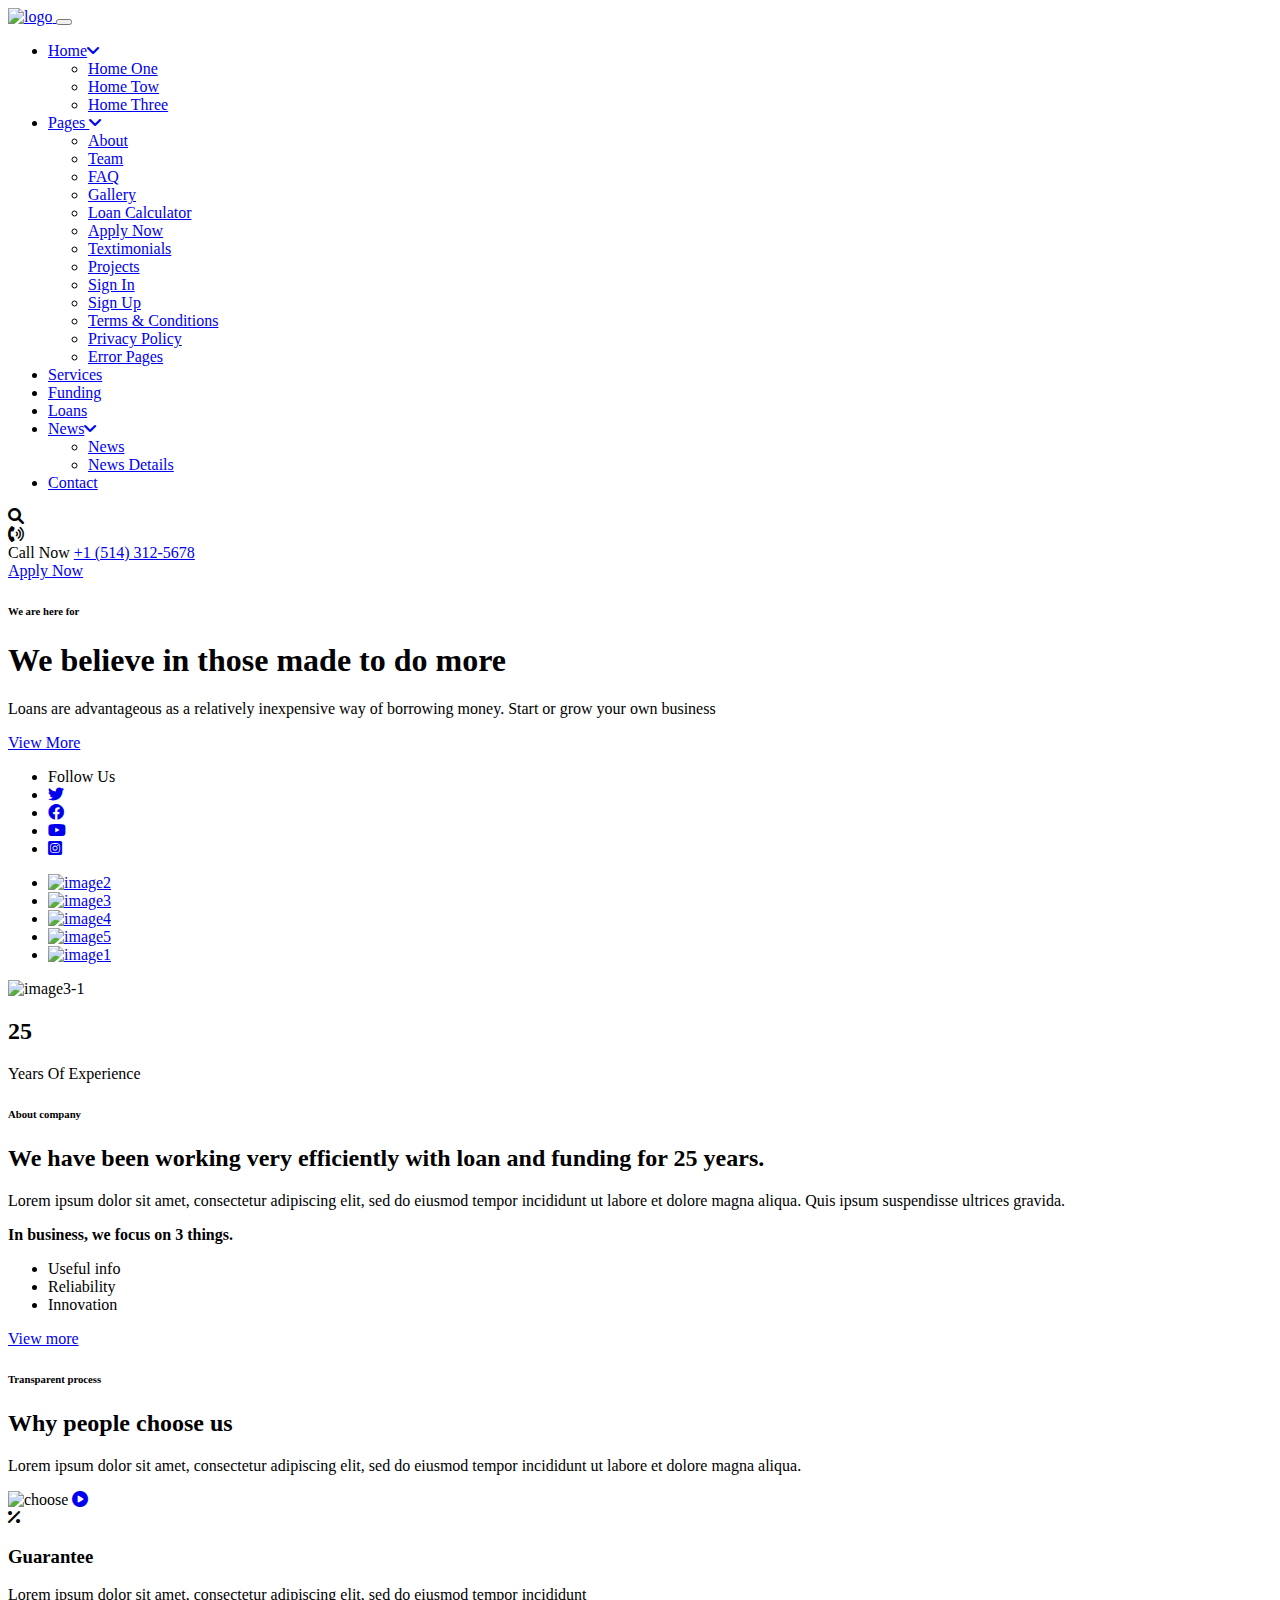
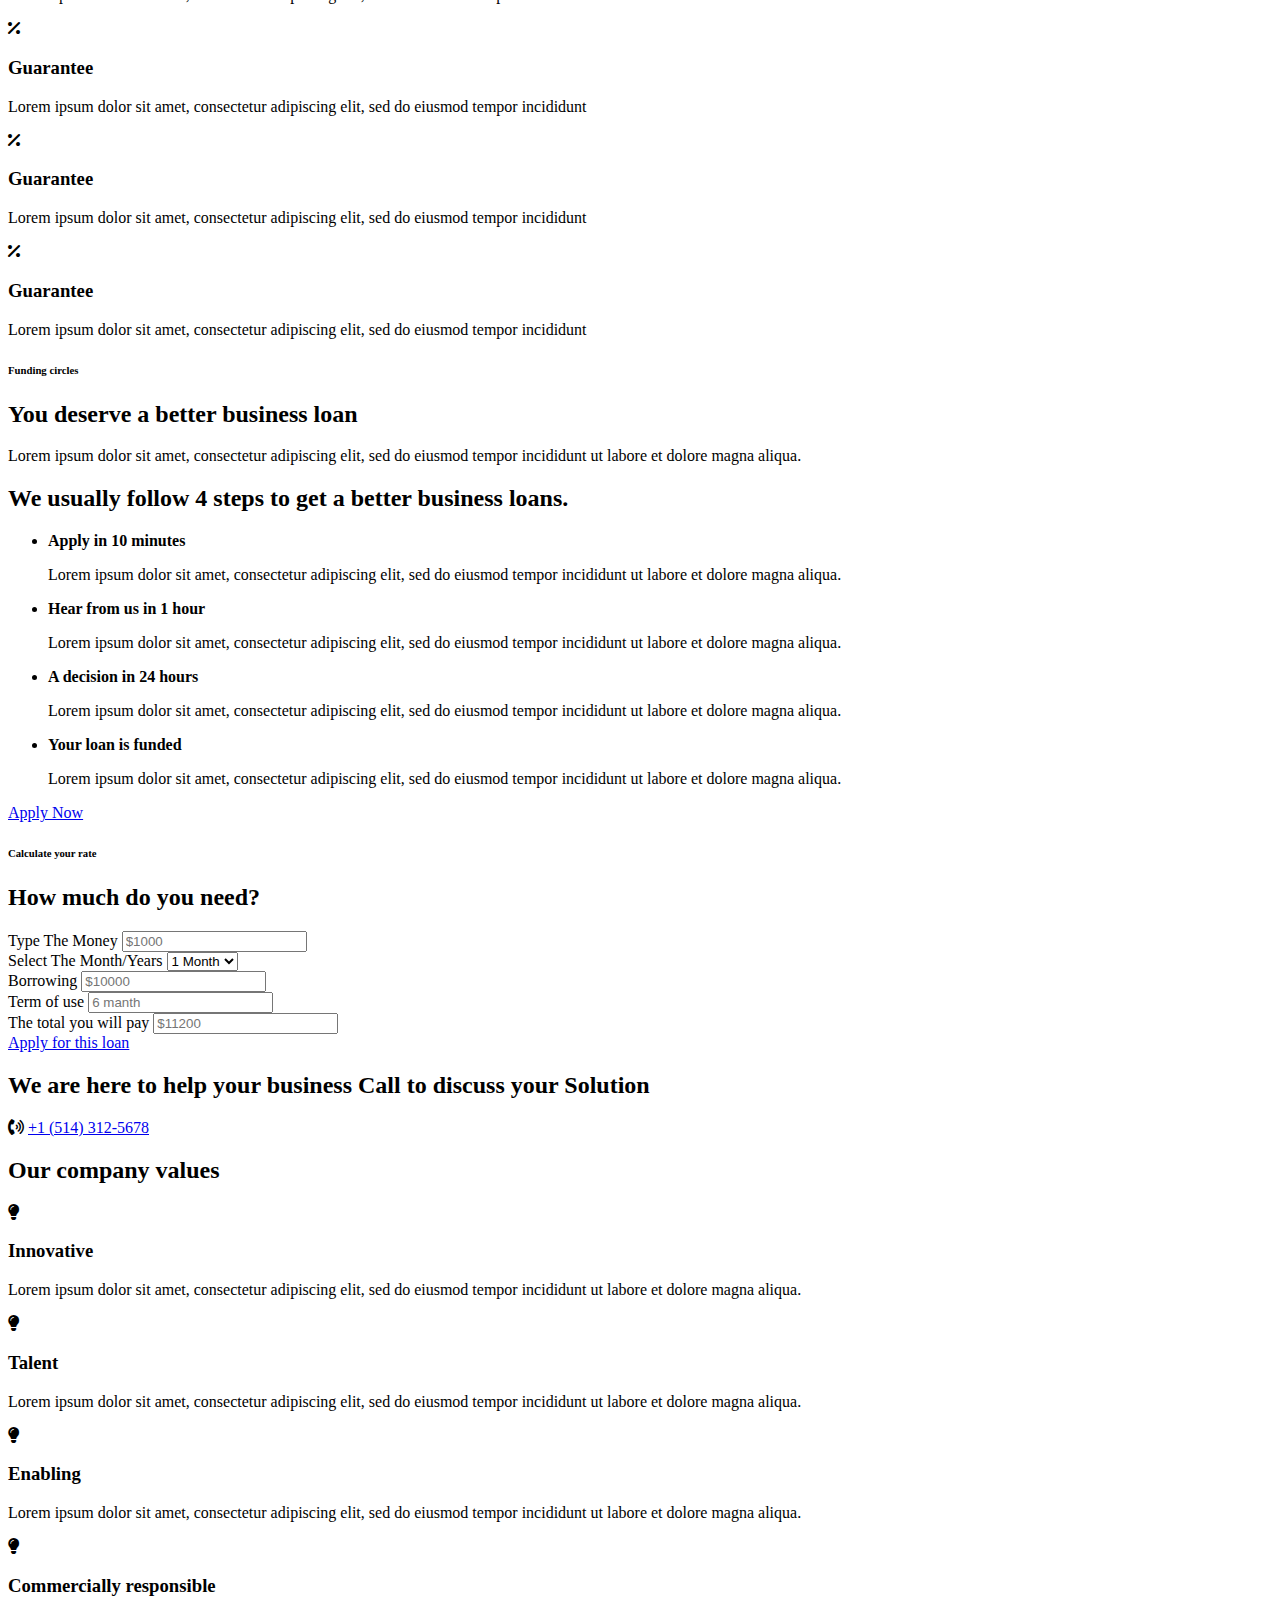
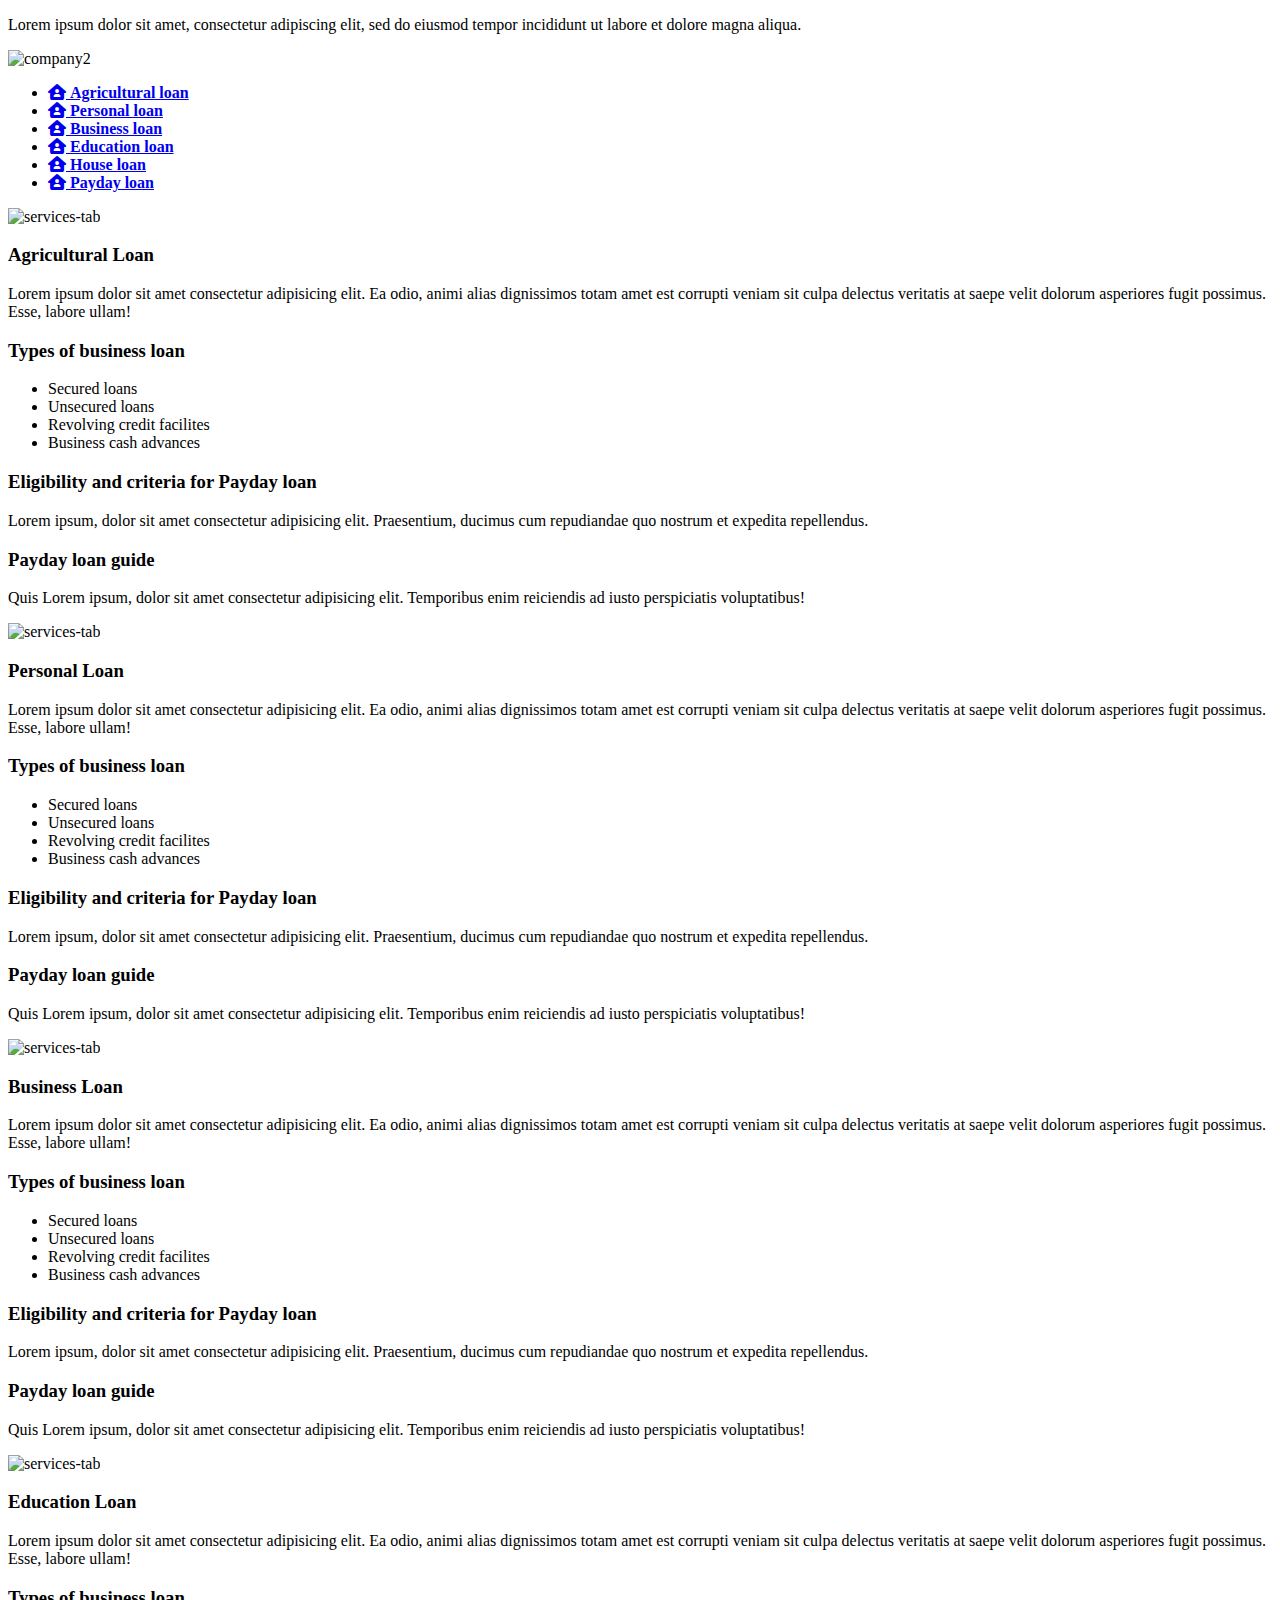
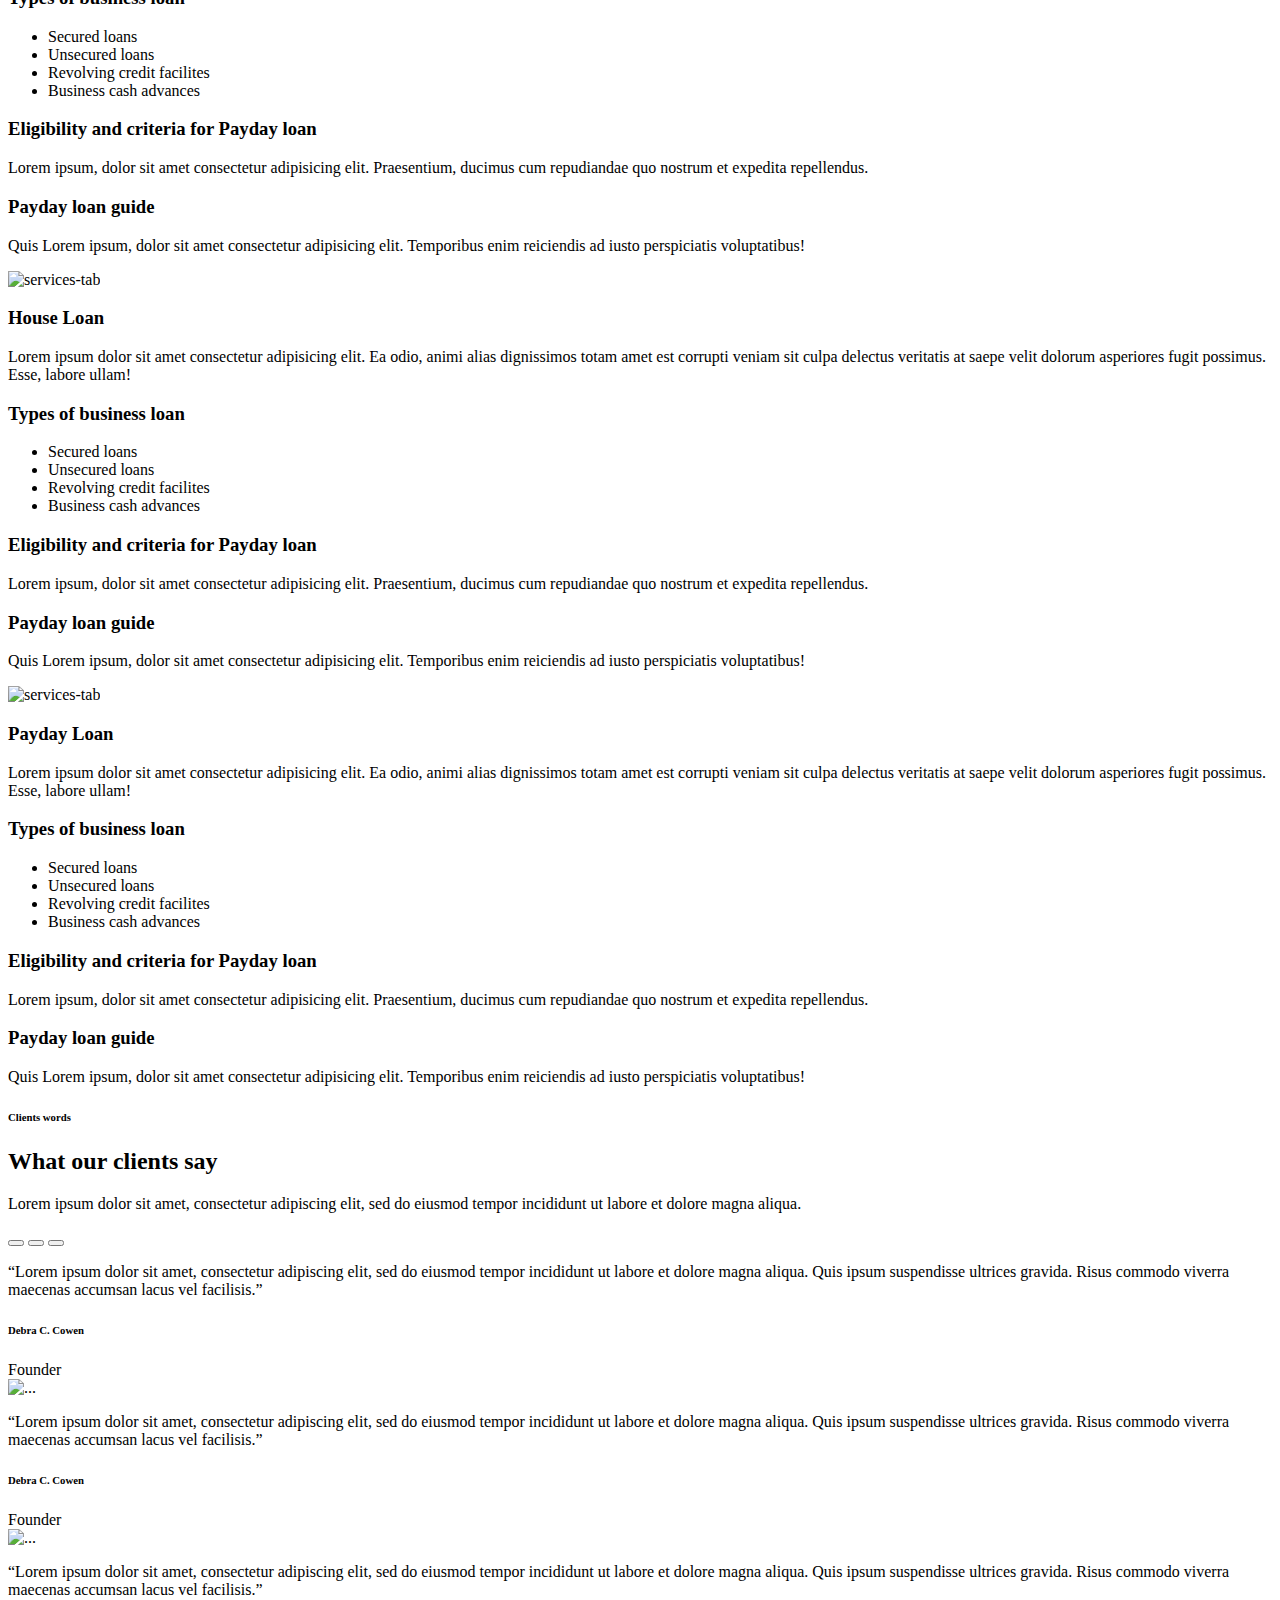
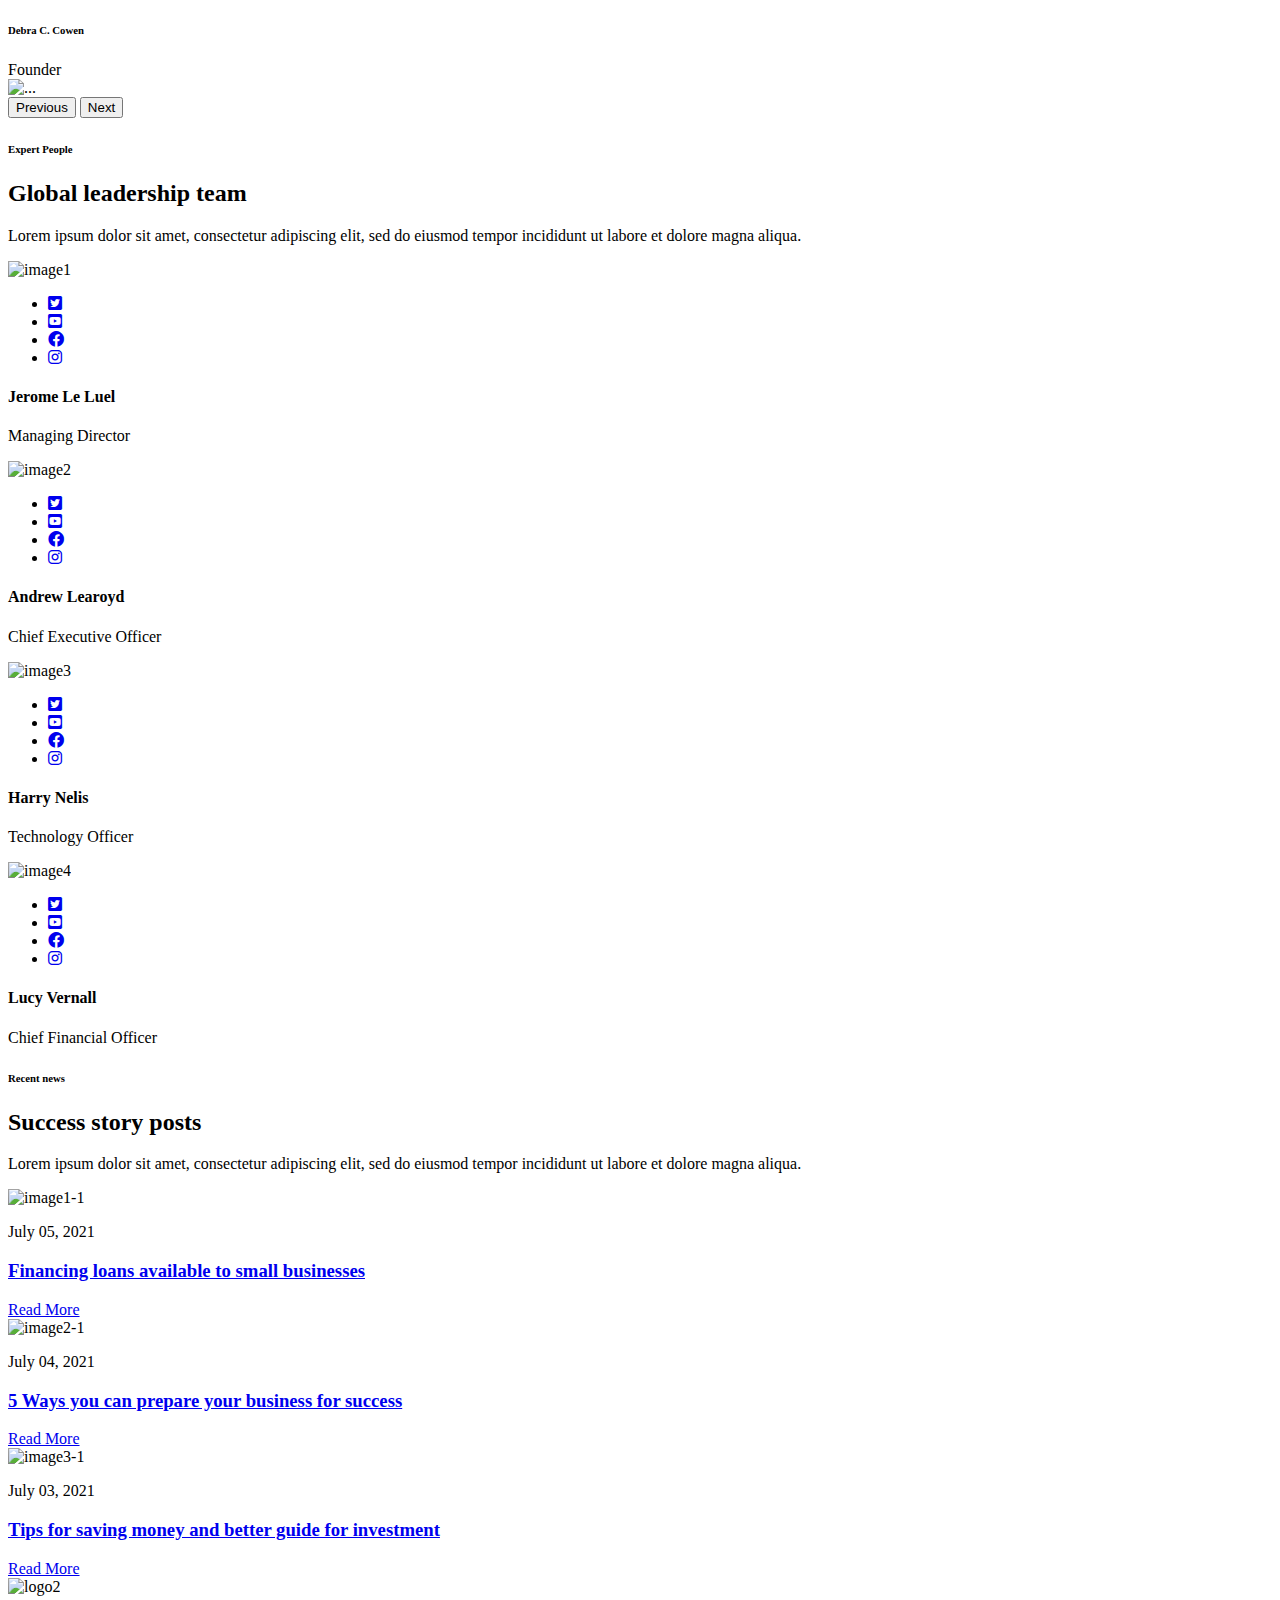
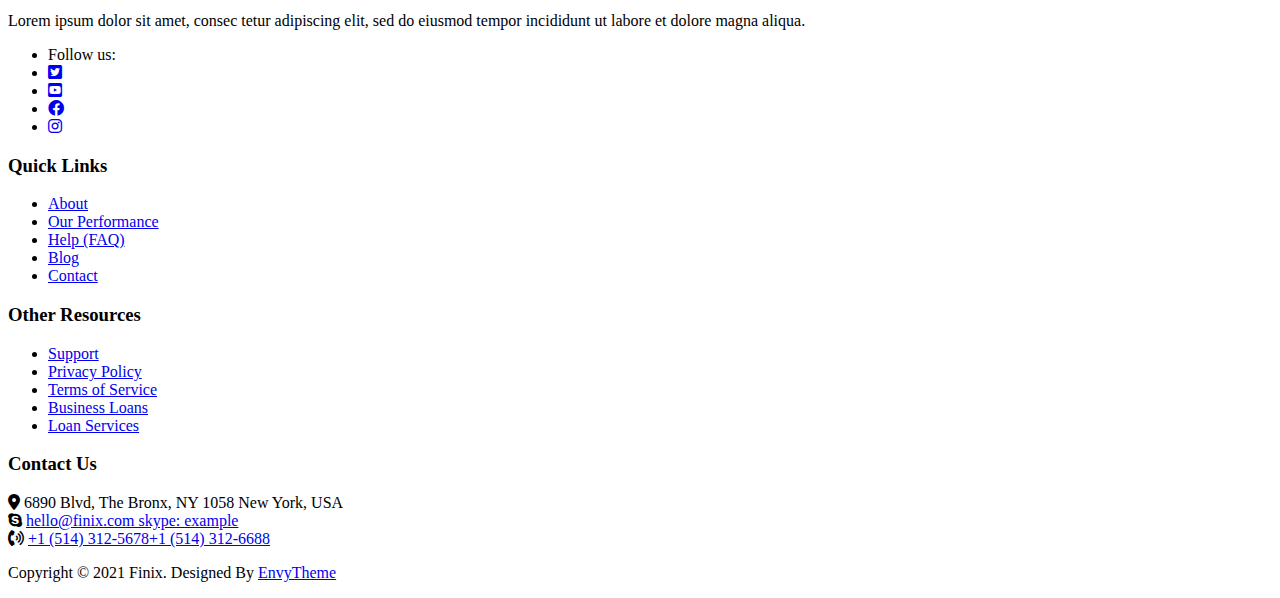
==== index.html @ 1c442e15 "Create index.html" ====
<!doctype html>
<html lang="en">
  <head>
    <!-- Required meta tags -->
    <meta charset="utf-8">
    <meta name="viewport" content="width=device-width, initial-scale=1">

    <!-- Font -->
    <link href="https://fonts.googleapis.com/css2?family=Roboto:ital,wght@0,300;0,400;0,500;0,700;0,900;1,100;1,300;1,400;1,500;1,700;1,900&family=Rubik:ital,wght@0,300;0,400;0,500;0,600;0,700;0,800;0,900;1,300;1,400;1,500;1,600;1,700;1,800;1,900&display=swap" rel="stylesheet">

    
    <link rel="stylesheet" href="https://cdnjs.cloudflare.com/ajax/libs/font-awesome/6.0.0/css/all.min.css">

    <!-- Bootstrap CSS -->
    <link href="https://cdn.jsdelivr.net/npm/bootstrap@5.0.2/dist/css/bootstrap.min.css" rel="stylesheet" integrity="sha384-EVSTQN3/azprG1Anm3QDgpJLIm9Nao0Yz1ztcQTwFspd3yD65VohhpuuCOmLASjC" crossorigin="anonymous">
    <link rel="stylesheet" href="style.css">

    <title>Finix</title>
  </head>
  <body>
    
    <nav class="navbar navbar-expand-lg navbar-light main-header py-3 header-section sticky-top">
        <div class="container-fluid">
  
          <a class="navbar-brand" href="#">
              <img src="https://i.ibb.co/5L7sMnY/logo.png" alt="logo" border="0">
          </a>
  
          <button class="navbar-toggler" type="button" data-toggle="collapse" data-target="#navbarSupportedContent" aria-controls="navbarSupportedContent" aria-expanded="false" aria-label="Toggle navigation">
            <span class="navbar-toggler-icon"></span>
          </button>
  
          <div class="collapse navbar-collapse" id="navbarSupportedContent">
  
              
                 <div class="primary-menu ml-auto">
                  <ul class="navbar-nav ">
                      <li><a class="acti" href="#">Home<span><i class="fa-solid fa-angle-down"></i></span</a>
                          <ul>
                              <li><a href="#">Home One</a></li>
                              <li><a class="acti" href="#">Home Tow</a></li>
                              <li><a href="#">Home Three</a></li>
                          </ul>
                      </li>
                      <li><a href="#">Pages <span><i class="fa-solid fa-angle-down"></i></span></a>
                           <ul>
                               <li><a href="#">About</a></li>
                               <li><a href="#">Team</a></li>
                               <li><a href="#">FAQ</a></li>
                               <li><a href="#">Gallery</a></li>
                               <li><a href="#">Loan Calculator</a></li>
                               <li><a href="#">Apply Now</a></li>
                               <li><a href="#">Textimonials</a></li>
                               <li><a href="#">Projects</a></li>
                               <li><a href="#">Sign In</a></li>
                               <li><a href="#">Sign Up</a></li>
                               <li><a href="#">Terms & Conditions</a></li>
                               <li><a href="#">Privacy Policy</a></li>
                               <li><a href="#">Error Pages</a></li>
                           </ul>
                      </li>
                      <li><a href="#">Services</a></li>
                      <li><a href="#">Funding</a></li>
                      <li><a href="#">Loans</a></li>
                      <li><a href="#">News<span><i class="fa-solid fa-angle-down"></i></span></a>
                              <ul>
                                  <li><a href="#">News</a></li>
                                  <li><a href="#">News Details</a></li>
                              </ul>
                      </li>
                      <li><a href="#">Contact</a></li>
                  </ul>
                 </div>
  
                  <div class="header-details d-flex align-items-center">
                      <div class="header-search">
                          <span><i class="fa-solid fa-magnifying-glass"></i></span>
                      </div>
                      <div class="header-call clearfix">
                          <div class="header-call-icon float-left mr-3 h-100">
                              <span><i class="fa-solid fa-phone-volume"></i></span>
                          </div>
                      </div>
                      <div class="header-call-details mr-4">
                          <span class="d-block">Call Now</span>
                          <a class="d-block" href="tel+15143125678">+1 (514) 312-5678</a>
                      </div>
                      <div class="header-button">
                          <a class="btn btn-primary" href="#">Apply Now</a>
                      </div>
                  </div>
  
              </div>
          </div>
      </nav>

       <!-- Banner section -->
    <div class="banner-section main-header ">
        <div class="container-fluid">
            <div class="row">
                <div class="col-lg-12">
                   <div class="banner-content">
                    <h6>We are here for</h6>
                    <h1>We believe in those made to do more</h1>
                    <p class="lead">Loans are advantageous as a relatively inexpensive way of borrowing money. Start or grow your own business</p>
                    <a class="btn btn-primary" href="#">View More</a>
                   </div>
                </div>
                
                <div class="banner-social">
                    <ul>
                        <li><span>Follow Us</span></li>
                        <li><a href="#"><i class="fa-brands fa-twitter"></i></a></li>
                        <li><a href="#"><i class="fa-brands fa-facebook"></i></a></li>
                        <li><a href="#"><i class="fa-brands fa-youtube"></i></a></li>
                        <li><a href="#"><i class="fa-brands fa-instagram-square"></i></a></li>
                    </ul>
                </div>
            </div>
        </div>
    </div>

    <!-- Logo section -->

    <div class="logo-section py-5">
        <div class="container">
            <div class="row">
                <div class="col-lg">
                    <div class="logo-details">
                        <ul class="d-flex justify-content-between">
                            <li><a href="#">
                                <img src="https://i.ibb.co/pwfvfC9/image2.png" alt="image2">
                            </a></li>
                            <li><a href="#">
                                <img src="https://i.ibb.co/4jCKSfV/image3.png" alt="image3">
                            </a></li>
                            <li><a href="#">
                                <img src="https://i.ibb.co/5KvG6yW/image4.png" alt="image4">
                            </a></li>
                            <li><a href="#">
                                <img src="https://i.ibb.co/VNkNZ5h/image5.png" alt="image5">
                            </a></li>
                            <li><a href="#">
                                <img src="https://i.ibb.co/VqRB9s5/image1.png" alt="image1">
                            </a></li>
                        </ul>
                    </div>
                </div>
            </div>
        </div>
    </div>

     <!-- About section -->
     <div class="about-section py-5">
        <div class="container">
            <div class="row">
                <div class="col-lg-6">
                    <div class="about-image">
                        <img src="https://i.ibb.co/HCy6DR5/image3-1.png" alt="image3-1">
                        <div class="about-image-text">
                            <div class="about-text-part">
                                <h2>25</h2>
                            <p>Years Of Experience</p>
                            </div>
                        </div>
                    </div>
                </div>
                <div class="col-lg-6">
                    <div class="about-text">
                        <div class="finix-text">
                            <h6>About company</h6>
                            <h2>We have been working very efficiently with loan and funding for 25 years.</h2>
                            <p>Lorem ipsum dolor sit amet, consectetur adipiscing elit, sed do eiusmod tempor incididunt ut labore et dolore magna aliqua. Quis ipsum suspendisse ultrices gravida.</p>
                            <strong>In business, we focus on 3 things.</strong>
                            <ul>
                                <li>Useful info</li>
                                <li>Reliability</li>
                                <li>Innovation</li>
                            </ul>
                            <a class="btn btn-primary" href="#">View more</a>
                        </div>
                    </div>
                </div>
            </div>
        </div>
    </div>

     <!-- People section -->
     <div class="people-section graybg py-5">
        <div class="container">
            <div class="row">
                <div class="col-lg-6">
                    <div class="finix-text">
                        <h6>Transparent process</h6>
                        <h2>Why people choose us</h2>
                        <p>Lorem ipsum dolor sit amet, consectetur adipiscing elit, sed do eiusmod tempor incididunt ut labore et dolore magna aliqua.</p>
                        <img src="https://i.ibb.co/TTXB15x/choose.png" alt="choose">
                        <a class="animation-btn" href="#"><i class="fa-solid fa-circle-play"></i></a>
                    </div>
            </div>
            <div class="col-lg-6">
                <div class="row">

                    <div class="col-lg-6">
                        <div class="items-quality text-center mt-5">
                            <div class="icon">
                                <i class="fa-solid fa-percent"></i>
                            </div>
                            <h3 class="py-4">Guarantee</h3>
                            <p>Lorem ipsum dolor sit amet, consectetur adipiscing elit, sed do eiusmod tempor incididunt</p>
                        </div>
                    </div>  <div class="col-lg-6">
                        <div class="items-quality text-center">
                            <div class="icon">
                                <i class="fa-solid fa-percent"></i>
                            </div>
                            <h3 class="py-4">Guarantee</h3>
                            <p>Lorem ipsum dolor sit amet, consectetur adipiscing elit, sed do eiusmod tempor incididunt</p>
                        </div>
                    </div>  <div class="col-lg-6">
                        <div class="items-quality text-center ">
                            <div class="icon">
                                <i class="fa-solid fa-percent"></i>
                            </div>
                            <h3 class="py-4">Guarantee</h3>
                            <p>Lorem ipsum dolor sit amet, consectetur adipiscing elit, sed do eiusmod tempor incididunt</p>
                        </div>
                    </div>  <div class="col-lg-6">
                        <div class="items-quality text-center mttop">
                            <div class="icon">
                                <i class="fa-solid fa-percent"></i>
                            </div>
                            <h3 class="py-4">Guarantee</h3>
                            <p>Lorem ipsum dolor sit amet, consectetur adipiscing elit, sed do eiusmod tempor incididunt</p>
                        </div>
                    </div>
                </div>
            </div>
        </div>
    </div>

      <!-- Business loan -->

      <div class="loan-section py-5">
        <div class="container">
            <div class="row">
                <div class="col-lg">
                    <div class="loan-section-text py-5">
                        <div class="finix-text text-center">
                            <h6>Funding circles</h6>
                            <h2>You deserve a better business loan</h2>
                            <p>Lorem ipsum dolor sit amet, consectetur adipiscing elit, sed do eiusmod tempor incididunt ut labore et dolore magna aliqua.</p>
                        </div>
                    </div>
                    <div class="row">
                        <div class="col-lg-6">
                            <div class="loan-text-left">
                                <h2 class="py-4">We usually follow 4 steps to get a better business loans.</h2>
                                <div class="times-divition">
                                    <ul>
                                        <li data-number="1">
                                            <strong>Apply in 10 minutes</strong>
                                            <p>Lorem ipsum dolor sit amet, consectetur adipiscing elit, sed do eiusmod tempor incididunt ut labore et dolore magna aliqua.</p>
                                        </li>
                                        <li data-number="2">
                                            <strong>Hear from us in 1 hour</strong>
                                            <p>Lorem ipsum dolor sit amet, consectetur adipiscing elit, sed do eiusmod tempor incididunt ut labore et dolore magna aliqua.</p>
                                        </li>
                                        <li data-number="3">
                                            <strong>A decision in 24 hours</strong>
                                            <p>Lorem ipsum dolor sit amet, consectetur adipiscing elit, sed do eiusmod tempor incididunt ut labore et dolore magna aliqua.</p>
                                        </li>
                                        <li data-number="4">
                                            <strong>Your loan is funded</strong>
                                            <p>Lorem ipsum dolor sit amet, consectetur adipiscing elit, sed do eiusmod tempor incididunt ut labore et dolore magna aliqua.</p>
                                        </li>
                                    </ul>
                                </div>  
                                <a class="btn btn-primary mt-4" href="#">Apply Now</a>
                            </div>
                        </div>
                        <div class="col-lg-6">
                            <div class="calculate-right ">
                                <div class="finix-text text-center mb-3">
                                    <h6>Calculate your rate</h6>
                                    <h2>How much do you need?</h2>
                                </div>
                                <div class="calculate-form">
                                    <form action="#">
                                        <div class="form-group mb-4">
                                          <label for="safayet"> Type The Money </label>
                                          <input type="text"
                                            class="form-control"  id="safayet" aria-describedby="helpId" placeholder="$1000">
                                        </div>
                                        <div class="form-group mb-4">
                                            <label for="rovel">  Select The Month/Years  </label>
                                            <select id="rovel" class="form-select" aria-label="Default select example">
                                                <option selected>1 Month</option>
                                                <option value="1">1 Month</option>
                                                <option value="2">2 Month</option>
                                                <option value="3">3 Month</option>
                                                <option value="4">4 Month</option>
                                                <option value="5">5 Month</option>
                                                <option value="6">6 Month</option>
                                                <option value="7">1 Years</option>
                                                <option value="8">2 Years</option>
                                                <option value="9">3 Years</option>
                                              </select>
                                          </div>

                                         
                                        
                                        <div class="form-group mb-4">
                                            <label for="rakib"> Borrowing </label>
                                            <input type="text"
                                              class="form-control" name="" id="rakib" aria-describedby="helpId" placeholder="$10000">
                                          </div>
                                          <div class="form-group mb-4">
                                            <label for="riton">  Term of use  </label>
                                            <input type="text"
                                              class="form-control" name="" id="riton" aria-describedby="helpId" placeholder="6 manth">
                                          </div>
                                          <div class="form-group">
                                            <label for="nirov">  The total you will pay  </label>
                                            <input type="text"
                                              class="form-control" name="" id="nirov" aria-describedby="helpId" placeholder="$11200">
                                          </div>
                                         <a class="btn btn-primary w-100 mt-4" href="#">Apply for this loan</a>
                                    </form>
                                </div>
                            </div>
                        </div>
                    </div>
                </div>
            </div>
        </div>
    </div>

    <div class="call-section py-5">
        <div class="container">
            <div class="call-background">
                <div class="row">
                    <div class="col-lg-7">
                        <div class="call-left">
                            <h2>We are here to help your business Call to discuss your Solution</h2>
                        </div>
                    </div>
                    <div class="col-lg-5">
                        <div class="call-right d-flex">
                            <span><i class="fa-solid fa-phone-volume"></i></span>
                            <a href="tel:15143125678">+1 (514) 312-5678</a>
                        </div>
                    </div>
                </div>
            </div>
        </div>
    </div>

    <div class="company-section py-5">
        <div class="container">
            <div class="row">
                <div class="col-lg-6">
                    <div class="company-text">
                        <h2 class="mb-5">Our company values</h2>

                        <div class="company-items d-flex">
                            <div class="icon">
                              <i class="fa-solid fa-lightbulb"></i>
                            </div>
                            <div class="items-text">
                                <h3>Innovative</h3>
                                <p>Lorem ipsum dolor sit amet, consectetur adipiscing elit, sed do eiusmod tempor incididunt ut labore et dolore magna aliqua.</p>
                            </div>
                        </div>
                        <div class="company-items d-flex">
                          <div class="icon">
                            <i class="fa-solid fa-lightbulb"></i>
                          </div>
                          <div class="items-text">
                              <h3>Talent</h3>
                              <p>Lorem ipsum dolor sit amet, consectetur adipiscing elit, sed do eiusmod tempor incididunt ut labore et dolore magna aliqua.</p>
                          </div>
                      </div>
                      <div class="company-items d-flex">
                          <div class="icon">
                            <i class="fa-solid fa-lightbulb"></i>
                          </div>
                          <div class="items-text">
                              <h3>Enabling</h3>
                              <p>Lorem ipsum dolor sit amet, consectetur adipiscing elit, sed do eiusmod tempor incididunt ut labore et dolore magna aliqua.</p>
                          </div>
                      </div>
                      <div class="company-items d-flex">
                          <div class="icon">
                            <i class="fa-solid fa-lightbulb"></i>
                          </div>
                          <div class="items-text">
                              <h3>Commercially responsible</h3>
                              <p>Lorem ipsum dolor sit amet, consectetur adipiscing elit, sed do eiusmod tempor incididunt ut labore et dolore magna aliqua.</p>
                          </div>
                      </div>
                    </div>
                </div>
                <div class="col-lg-6">
                    <div class="worker-image">
                      <img src="https://i.ibb.co/Hxqptjk/company2.png" alt="company2">
                    </div>
                </div>
            </div>
        </div>
    </div>

    <div class="services-section py-5">
        <div class="container">
          
        <ul class="nav mb-3 text-center service-tab-items" id="pills-tab" role="tablist">
          <li class="nav-item">
            <a class="nav-link active" id="pills-home-tab" data-toggle="pill" href="#pills-agricultural" role="tab" aria-controls="pills-home" aria-selected="true">
  
              <span class="d-block"><i class="fa-solid fa-house-user"></i></span>
              <strong class="d-block">Agricultural loan</strong>
            
            </a>
          </li>
          <li class="nav-item">
            <a class="nav-link" id="pills-profile-tab" data-toggle="pill" href="#pills-personal" role="tab" aria-controls="pills-profile" aria-selected="false">
  
              <span class="d-block"><i class="fa-solid fa-house-user"></i></span>
              <strong class="d-block">Personal loan</strong>
            </a>
          </li>
          <li class="nav-item">
            <a class="nav-link" id="pills-contact-tab" data-toggle="pill" href="#pills-business" role="tab" aria-controls="pills-contact" aria-selected="false">
  
              <span class="d-block"><i class="fa-solid fa-house-user"></i></span>
              <strong class="d-block">Business loan</strong>
            </a>
          </li>
          <li class="nav-item">
            <a class="nav-link" id="pills-contact-tab" data-toggle="pill" href="#pills-education" role="tab" aria-controls="pills-contact" aria-selected="false">
  
              <span class="d-block"><i class="fa-solid fa-house-user"></i></span>
              <strong class="d-block">Education loan</strong>
            </a>
          </li>
          <li class="nav-item">
            <a class="nav-link" id="pills-contact-tab" data-toggle="pill" href="#pills-house" role="tab" aria-controls="pills-contact" aria-selected="false">
  
              <span class="d-block"><i class="fa-solid fa-house-user"></i></span>
              <strong class="d-block">House loan</strong>
            </a>
          </li>
          <li class="nav-item">
            <a class="nav-link" id="pills-contact-tab" data-toggle="pill" href="#pills-payday" role="tab" aria-controls="pills-contact" aria-selected="false">
  
              <span class="d-block"><i class="fa-solid fa-house-user"></i></span>
              <strong class="d-block">Payday loan</strong>
            </a>
          </li>
        </ul>
  
        <div class="tab-content" id="pills-tabContent">
          <div class="tab-pane fade show active" id="pills-agricultural" role="tabpanel" aria-labelledby="pills-home-tab">
            <div class="container">
              <div class="row">
                <div class="col-lg-6 ">
                  <img src="https://i.ibb.co/nms22HR/services-tab.png" alt="services-tab">
                </div>
                <div class="col-lg-6">
                 <div class="service-text-right pl-4">
                  <h3>Agricultural Loan</h3>
                  <p>Lorem ipsum dolor sit amet consectetur adipisicing elit. Ea odio, animi alias dignissimos totam amet est corrupti veniam sit culpa delectus veritatis at saepe velit dolorum asperiores fugit possimus. Esse, labore ullam!</p>
                  <h3>Types of business loan</h3>
                  <ul>
                    <li>Secured loans</li>
                    <li>Unsecured loans</li>
                    <li>Revolving credit facilites</li>
                    <li>Business cash advances</li>
                  </ul>
                   <h3>Eligibility and criteria for Payday loan</h3>
                   <p>Lorem ipsum, dolor sit amet consectetur adipisicing elit. Praesentium, ducimus cum repudiandae quo nostrum et expedita repellendus.</p>
                   <h3>Payday loan guide</h3>
                   <p>Quis Lorem ipsum, dolor sit amet consectetur adipisicing elit. Temporibus enim reiciendis ad iusto perspiciatis voluptatibus!</p>
                 </div>
                </div>
              </div>
            </div>
          </div>
  
          <div class="tab-pane fade" id="pills-personal" role="tabpanel" aria-labelledby="pills-profile-tab">
            <div class="container">
              <div class="row">
                <div class="col-lg-6">
                  <img src="https://i.ibb.co/nms22HR/services-tab.png" alt="services-tab">
                </div>
                <div class="col-lg-6">
                 <div class="service-text-right pl-4">
                  <h3>Personal Loan</h3>
                  <p>Lorem ipsum dolor sit amet consectetur adipisicing elit. Ea odio, animi alias dignissimos totam amet est corrupti veniam sit culpa delectus veritatis at saepe velit dolorum asperiores fugit possimus. Esse, labore ullam!</p>
                  <h3>Types of business loan</h3>
                  <ul>
                    <li>Secured loans</li>
                    <li>Unsecured loans</li>
                    <li>Revolving credit facilites</li>
                    <li>Business cash advances</li>
                  </ul>
                   <h3>Eligibility and criteria for Payday loan</h3>
                   <p>Lorem ipsum, dolor sit amet consectetur adipisicing elit. Praesentium, ducimus cum repudiandae quo nostrum et expedita repellendus.</p>
                   <h3>Payday loan guide</h3>
                   <p>Quis Lorem ipsum, dolor sit amet consectetur adipisicing elit. Temporibus enim reiciendis ad iusto perspiciatis voluptatibus!</p>
                 </div>
                </div>
              </div>
            </div>
          </div>
  
          <div class="tab-pane fade" id="pills-business" role="tabpanel" aria-labelledby="pills-contact-tab">
           <div class="container">
            <div class="row">
              <div class="col-lg-6">
                <img src="https://i.ibb.co/nms22HR/services-tab.png" alt="services-tab">
              </div>
              <div class="col-lg-6">
               <div class="service-text-right pl-4">
                <h3>Business Loan</h3>
                <p>Lorem ipsum dolor sit amet consectetur adipisicing elit. Ea odio, animi alias dignissimos totam amet est corrupti veniam sit culpa delectus veritatis at saepe velit dolorum asperiores fugit possimus. Esse, labore ullam!</p>
                <h3>Types of business loan</h3>
                <ul>
                  <li>Secured loans</li>
                  <li>Unsecured loans</li>
                  <li>Revolving credit facilites</li>
                  <li>Business cash advances</li>
                </ul>
                 <h3>Eligibility and criteria for Payday loan</h3>
                 <p>Lorem ipsum, dolor sit amet consectetur adipisicing elit. Praesentium, ducimus cum repudiandae quo nostrum et expedita repellendus.</p>
                 <h3>Payday loan guide</h3>
                 <p>Quis Lorem ipsum, dolor sit amet consectetur adipisicing elit. Temporibus enim reiciendis ad iusto perspiciatis voluptatibus!</p>
               </div>
              </div>
            </div>
           </div>
          </div>
  
          <div class="tab-pane fade" id="pills-education" role="tabpanel" aria-labelledby="pills-contact-tab">
           <div class="container">
            <div class="row">
              <div class="col-lg-6">
                <img src="https://i.ibb.co/nms22HR/services-tab.png" alt="services-tab">
              </div>
              <div class="col-lg-6">
               <div class="service-text-right pl-4">
                <h3>Education Loan</h3>
                <p>Lorem ipsum dolor sit amet consectetur adipisicing elit. Ea odio, animi alias dignissimos totam amet est corrupti veniam sit culpa delectus veritatis at saepe velit dolorum asperiores fugit possimus. Esse, labore ullam!</p>
                <h3>Types of business loan</h3>
                <ul>
                  <li>Secured loans</li>
                  <li>Unsecured loans</li>
                  <li>Revolving credit facilites</li>
                  <li>Business cash advances</li>
                </ul>
                 <h3>Eligibility and criteria for Payday loan</h3>
                 <p>Lorem ipsum, dolor sit amet consectetur adipisicing elit. Praesentium, ducimus cum repudiandae quo nostrum et expedita repellendus.</p>
                 <h3>Payday loan guide</h3>
                 <p>Quis Lorem ipsum, dolor sit amet consectetur adipisicing elit. Temporibus enim reiciendis ad iusto perspiciatis voluptatibus!</p>
               </div>
              </div>
            </div>
           </div>
          </div>
  
          <div class="tab-pane fade" id="pills-house" role="tabpanel" aria-labelledby="pills-contact-tab">
            <div class="container">
              <div class="row">
                <div class="col-lg-6">
                  <img src="https://i.ibb.co/nms22HR/services-tab.png" alt="services-tab">
                </div>
                <div class="col-lg-6">
                 <div class="service-text-right pl-4">
                  <h3>House Loan</h3>
                  <p>Lorem ipsum dolor sit amet consectetur adipisicing elit. Ea odio, animi alias dignissimos totam amet est corrupti veniam sit culpa delectus veritatis at saepe velit dolorum asperiores fugit possimus. Esse, labore ullam!</p>
                  <h3>Types of business loan</h3>
                  <ul>
                    <li>Secured loans</li>
                    <li>Unsecured loans</li>
                    <li>Revolving credit facilites</li>
                    <li>Business cash advances</li>
                  </ul>
                   <h3>Eligibility and criteria for Payday loan</h3>
                   <p>Lorem ipsum, dolor sit amet consectetur adipisicing elit. Praesentium, ducimus cum repudiandae quo nostrum et expedita repellendus.</p>
                   <h3>Payday loan guide</h3>
                   <p>Quis Lorem ipsum, dolor sit amet consectetur adipisicing elit. Temporibus enim reiciendis ad iusto perspiciatis voluptatibus!</p>
                 </div>
                </div>
              </div>
            </div>
          </div>
  
          <div class="tab-pane fade" id="pills-payday" role="tabpanel" aria-labelledby="pills-contact-tab">
            <div class="container">
              <div class="row">
                <div class="col-lg-6">
                  <img src="https://i.ibb.co/nms22HR/services-tab.png" alt="services-tab">
                </div>
                <div class="col-lg-6">
                 <div class="service-text-right pl-4">
                  <h3>Payday Loan</h3>
                  <p>Lorem ipsum dolor sit amet consectetur adipisicing elit. Ea odio, animi alias dignissimos totam amet est corrupti veniam sit culpa delectus veritatis at saepe velit dolorum asperiores fugit possimus. Esse, labore ullam!</p>
                  <h3>Types of business loan</h3>
                  <ul>
                    <li>Secured loans</li>
                    <li>Unsecured loans</li>
                    <li>Revolving credit facilites</li>
                    <li>Business cash advances</li>
                  </ul>
                   <h3>Eligibility and criteria for Payday loan</h3>
                   <p>Lorem ipsum, dolor sit amet consectetur adipisicing elit. Praesentium, ducimus cum repudiandae quo nostrum et expedita repellendus.</p>
                   <h3>Payday loan guide</h3>
                   <p>Quis Lorem ipsum, dolor sit amet consectetur adipisicing elit. Temporibus enim reiciendis ad iusto perspiciatis voluptatibus!</p>
                 </div>
                </div>
              </div>
            </div>
          </div>
        </div>
        </div>
       </div>

         <!-- claient section -->

         <div class="caursoul-section py-5">
            <div class="container">
              <div class="row">
                <div class="col-lg-3"></div>
                <div class="col-lg-6">
                  <div class="caursoul-text">
                   <div class="finix-text text-center">
                     <h6>Clients words</h6>
                     <h2>What our clients say</h2>
                     <p>Lorem ipsum dolor sit amet, consectetur adipiscing elit, sed do eiusmod tempor incididunt ut labore et dolore magna aliqua. </p>
                 </div>
                  </div>
                </div>
                <div class="col-lg-3"></div>
              </div>
              <div id="carouselExampleIndicators" class="carousel slide" data-bs-ride="carousel">
               <div class="carousel-indicators">
                 <button type="button" data-bs-target="#carouselExampleIndicators" data-bs-slide-to="0" class="active" aria-current="true" aria-label="Slide 1"></button>
                 <button type="button" data-bs-target="#carouselExampleIndicators" data-bs-slide-to="1" aria-label="Slide 2"></button>
                 <button type="button" data-bs-target="#carouselExampleIndicators" data-bs-slide-to="2" aria-label="Slide 3"></button>
               </div>
               <div class="carousel-inner">
                 <div class="carousel-item active">
     
                   <div class="row">
                     <div class="col-lg-7 claient">
                       <div class="claient-content">
                         <p>“Lorem ipsum dolor sit amet, consectetur adipiscing elit, sed do eiusmod tempor incididunt ut labore et dolore magna aliqua. Quis ipsum suspendisse ultrices gravida. Risus commodo viverra maecenas accumsan lacus vel facilisis.”</p>
                         <h6>Debra C. Cowen</h6>
                         <span>Founder</span>
                       </div>
                     </div>
                     <div class="col-lg-5">
                       <div class="claient-image">
                         <img src="https://i.ibb.co/Qbr7wH4/man.png" class="d-block w-80" alt="...">
                         <div class="claient-icon">
                           <span></span>
                         </div>
                       </div>
                     </div>
                   </div>
     
                 </div>
                 <div class="carousel-item">
                    <div class="row">
                     <div class="col-lg-7 claient">
                       <div class="claient-content">
                         <p>“Lorem ipsum dolor sit amet, consectetur adipiscing elit, sed do eiusmod tempor incididunt ut labore et dolore magna aliqua. Quis ipsum suspendisse ultrices gravida. Risus commodo viverra maecenas accumsan lacus vel facilisis.”</p>
                         <h6>Debra C. Cowen</h6>
                         <span>Founder</span>
                       </div>
                     </div>
                     <div class="col-lg-5">
                       <div class="claient-image">
                         <img src="https://i.ibb.co/Qbr7wH4/man.png" class="d-block w-100" alt="...">
                         <div class="claient-icon">
                           <span></span>
                         </div>
                       </div>
                     </div>
                   </div>
                 </div>
                 <div class="carousel-item">
                   <div class="row">
                     <div class="col-lg-7 claient">
                       <div class="claient-content">
                         <p>“Lorem ipsum dolor sit amet, consectetur adipiscing elit, sed do eiusmod tempor incididunt ut labore et dolore magna aliqua. Quis ipsum suspendisse ultrices gravida. Risus commodo viverra maecenas accumsan lacus vel facilisis.”</p>
                         <h6>Debra C. Cowen</h6>
                         <span>Founder</span>
                       </div>
                     </div>
                     <div class="col-lg-5">
                       <div class="claient-image">
                         <img src="https://i.ibb.co/Qbr7wH4/man.png" class="d-block w-100" alt="...">
                         <div class="claient-icon">
                           <span></span>
                         </div>
                       </div>
                     </div>
                   </div>
                 </div>
               </div>
               <button class="carousel-control-prev" type="button" data-bs-target="#carouselExampleIndicators" data-bs-slide="prev">
                 <span class="carousel-control-prev-icon" aria-hidden="true"></span>
                 <span class="visually-hidden">Previous</span>
               </button>
               <button class="carousel-control-next" type="button" data-bs-target="#carouselExampleIndicators" data-bs-slide="next">
                 <span class="carousel-control-next-icon" aria-hidden="true"></span>
                 <span class="visually-hidden">Next</span>
               </button>
             </div>
            </div>
          </div>


           <!-- team-section -->
           <div class="team-section py-5">
            <div class="container">
              <div class="row">
                <div class="col-lg-3"></div>
                <div class="col-lg-6">
                  <div class="team-text pb-5">
                   <div class="finix-text text-center">
                     <h6>Expert People</h6>
                     <h2>Global leadership team</h2>
                     <p>Lorem ipsum dolor sit amet, consectetur adipiscing elit, sed do eiusmod tempor incididunt ut labore et dolore magna aliqua.</p>
                 </div>
                  </div>
                </div>
                <div class="col-lg-3"></div>
              </div>
              <div class="row">
                <div class="col-lg-3">
                  <div class="team-member">
                    <div class="member-image">
                     <img src="https://i.ibb.co/KxgGqpB/image1.jpg" alt="image1">
                     <div class="social-icon">
                       <ul>
                         <li><a href="#"><i class="fa-brands fa-twitter-square"></i></a></li>
                         <li><a href="#"><i class="fa-brands fa-youtube-square"></i></a></li>
                         <li><a href="#"><i class="fa-brands fa-facebook"></i></a></li>
                         <li><a href="#"><i class="fa-brands fa-instagram"></i></a></li>
                       </ul>
                     </div>
                    </div>
                    <div class="member-content">
                      <h4>Jerome Le Luel</h4>
                      <p>Managing Director</p>
                    </div>
                  </div>
                </div>

                <div class="col-lg-3">
                 <div class="team-member">
                   <div class="member-image">
                     <img src="https://i.ibb.co/Sx8Nmvf/image2.jpg" alt="image2">
                    <div class="social-icon">
                      <ul>
                        <li><a href="#"><i class="fa-brands fa-twitter-square"></i></a></li>
                        <li><a href="#"><i class="fa-brands fa-youtube-square"></i></a></li>
                        <li><a href="#"><i class="fa-brands fa-facebook"></i></a></li>
                        <li><a href="#"><i class="fa-brands fa-instagram"></i></a></li>
                      </ul>
                    </div>
                   </div>
                   <div class="member-content">
                     <h4>Andrew Learoyd</h4>
                     <p>Chief Executive Officer</p>
                   </div>
                 </div>
               </div>

               <div class="col-lg-3">
                 <div class="team-member">
                   <div class="member-image">
                     <img src="https://i.ibb.co/kQwjyd9/image3.jpg" alt="image3">
                    <div class="social-icon">
                      <ul>
                        <li><a href="#"><i class="fa-brands fa-twitter-square"></i></a></li>
                        <li><a href="#"><i class="fa-brands fa-youtube-square"></i></a></li>
                        <li><a href="#"><i class="fa-brands fa-facebook"></i></a></li>
                        <li><a href="#"><i class="fa-brands fa-instagram"></i></a></li>
                      </ul>
                    </div>
                   </div>
                   <div class="member-content">
                     <h4>Harry Nelis</h4>
                     <p>Technology Officer</p>
                   </div>
                 </div>
               </div>

               <div class="col-lg-3">
                 <div class="team-member">
                   <div class="member-image">
                     <img src="https://i.ibb.co/F3PSKDC/image4.jpg" alt="image4">
                    <div class="social-icon">
                      <ul>
                        <li><a href="#"><i class="fa-brands fa-twitter-square"></i></a></li>
                        <li><a href="#"><i class="fa-brands fa-youtube-square"></i></a></li>
                        <li><a href="#"><i class="fa-brands fa-facebook"></i></a></li>
                        <li><a href="#"><i class="fa-brands fa-instagram"></i></a></li>
                      </ul>
                    </div>
                   </div>
                   <div class="member-content">
                     <h4>Lucy Vernall</h4>
                     <p>Chief Financial Officer</p>
                   </div>
                 </div>
               </div>

              </div>
            </div>
          </div>

           <!-- Story section -->
           <div class="story-section py-5">
            <div class="container">
              <div class="row">
                <div class="col-lg-3"></div>
                <div class="col-lg-6">
                  <div class="story-text">
                   <div class="finix-text text-center">
                     <h6>Recent news</h6>
                     <h2>Success story posts</h2>
                     <p>Lorem ipsum dolor sit amet, consectetur adipiscing elit, sed do eiusmod tempor incididunt ut labore et dolore magna aliqua. </p>
                 </div>
                  </div>
                </div>
                <div class="col-lg-3"></div>
              </div>
              <div class="row">

                <div class="col-lg-4">
                  <div class="small-div">
                    <div class="small-image">
                     <img src="https://i.ibb.co/16s28pK/image1-1.jpg" alt="image1-1">
                     <p>July 05, 2021</p>
                     <h3><a href="#">Financing loans available to small businesses</a></h3>
                     <a href="#">Read More</a>
                    </div>
                  </div>
                </div>

                
                <div class="col-lg-4">
                 <div class="small-div">
                   <div class="small-image">
                     <img src="https://i.ibb.co/nRpX5VR/image2-1.jpg" alt="image2-1">
                    <p>July 04, 2021</p>
                    <h3><a href="#">5 Ways you can prepare your business for success</a></h3>
                    <a href="#">Read More</a>
                   </div>
                 </div>
               </div>

               
               <div class="col-lg-4">
                 <div class="small-div">
                   <div class="small-image">
                     <img src="https://i.ibb.co/GT8YRVP/image3-1.jpg" alt="image3-1">
                    <p>July 03, 2021</p>
                    <h3><a href="#">Tips for saving money and better guide for investment</a></h3>
                    <a href="#">Read More</a>
                   </div>
                 </div>
               </div>

              </div>
            </div>
          </div>

           <!-- Footer-section -->
           <div class="footer-section py-5">
            <div class="footer-top py-5">
              <div class="container">
                <div class="row">

                  <div class="col-lg-3">
                    <div class="footer-details">
                     <img src="https://i.ibb.co/kmvWGj2/logo2.png" alt="logo2">
                     <p>Lorem ipsum dolor sit amet, consec tetur adipiscing elit, sed do eiusmod tempor incididunt ut labore et dolore magna aliqua.</p>
                     <div class="social-icon-left">
                       <ul>
                         <li><span>Follow us:</span></li>
                         <li><a href="#"><i class="fa-brands fa-twitter-square"></i></a></li>
                         <li><a href="#"><i class="fa-brands fa-youtube-square"></i></a></li>
                         <li><a href="#"><i class="fa-brands fa-facebook"></i></a></li>
                         <li><a href="#"><i class="fa-brands fa-instagram"></i></a></li>
                       </ul>
                     </div>
                    </div>
                  </div>

                  <div class="col-lg-3">
                   <div class="footer-details">
                     <div class="footer-taitel">
                       <h3>Quick Links</h3>
                       <ul>
                         <li><a href="#">About</a></li>
                         <li><a href="#">Our Performance</a></li>
                         <li><a href="#">Help (FAQ)</a></li>
                         <li><a href="#">Blog</a></li>
                         <li><a href="#">Contact</a></li>
                       </ul>
                     </div>
                   </div>
                 </div>
                 
                 <div class="col-lg-3">
                   <div class="footer-details">
                     <div class="footer-taitel">
                       <h3>Other Resources</h3>
                       <ul>
                         <li><a href="#">Support</a></li>
                         <li><a href="#">Privacy Policy</a></li>
                         <li><a href="#">Terms of Service</a></li>
                         <li><a href="#">Business Loans</a></li>
                         <li><a href="#">Loan Services</a></li>
                       </ul>
                     </div>
                   </div>
                 </div>

                 <div class="col-lg-3">
                   <div class="footer-details">
                     <div class="footer-taitel">
                       <h3>Contact Us</h3>
                       <div class="footer-contact">

                         <div class="footer-contact-item d-flex">
                           <span><i class="fa-solid fa-location-dot"></i></span>
                           <span>6890 Blvd, The Bronx, NY 1058 New York, USA</span>
                         </div>
                         <div class="footer-contact-item d-flex">
                           <span><i class="fa-brands fa-skype"></i></i></span>
                           <a href="#">hello@finix.com skype: example</a>
                         </div>
                         <div class="footer-contact-item d-flex">
                           <span><i class="fa-solid fa-phone-volume"></i></i></span>
                           <a href="#">+1 (514) 312-5678+1 (514) 312-6688</a>
                         </div>
                       </div>
                     </div>
                   </div>
                 </div>

                </div>
              </div>
            </div>
            <div class="footer-bottom text-center pt-5">
             <div class="container">
               <div class="row">
                 <div class="col-lg-12">
                   <div class="footer-copyright">
                     <p>Copyright © 2021 Finix. Designed By <a href="#">EnvyTheme</a></p>
                   </div>
                 </div>
               </div>
             </div>
           </div>
          </div>

    
    


    <!-- Optional JavaScript; choose one of the two! -->

    <!-- Option 1: Bootstrap Bundle with Popper -->
    <script src="https://cdn.jsdelivr.net/npm/bootstrap@5.0.2/dist/js/bootstrap.bundle.min.js" integrity="sha384-MrcW6ZMFYlzcLA8Nl+NtUVF0sA7MsXsP1UyJoMp4YLEuNSfAP+JcXn/tWtIaxVXM" crossorigin="anonymous"></script>

    <!-- Option 2: Separate Popper and Bootstrap JS -->
    <!--
    <script src="https://cdn.jsdelivr.net/npm/@popperjs/core@2.9.2/dist/umd/popper.min.js" integrity="sha384-IQsoLXl5PILFhosVNubq5LC7Qb9DXgDA9i+tQ8Zj3iwWAwPtgFTxbJ8NT4GN1R8p" crossorigin="anonymous"></script>
    <script src="https://cdn.jsdelivr.net/npm/bootstrap@5.0.2/dist/js/bootstrap.min.js" integrity="sha384-cVKIPhGWiC2Al4u+LWgxfKTRIcfu0JTxR+EQDz/bgldoEyl4H0zUF0QKbrJ0EcQF" crossorigin="anonymous"></script>
    -->
  </body>
</html>
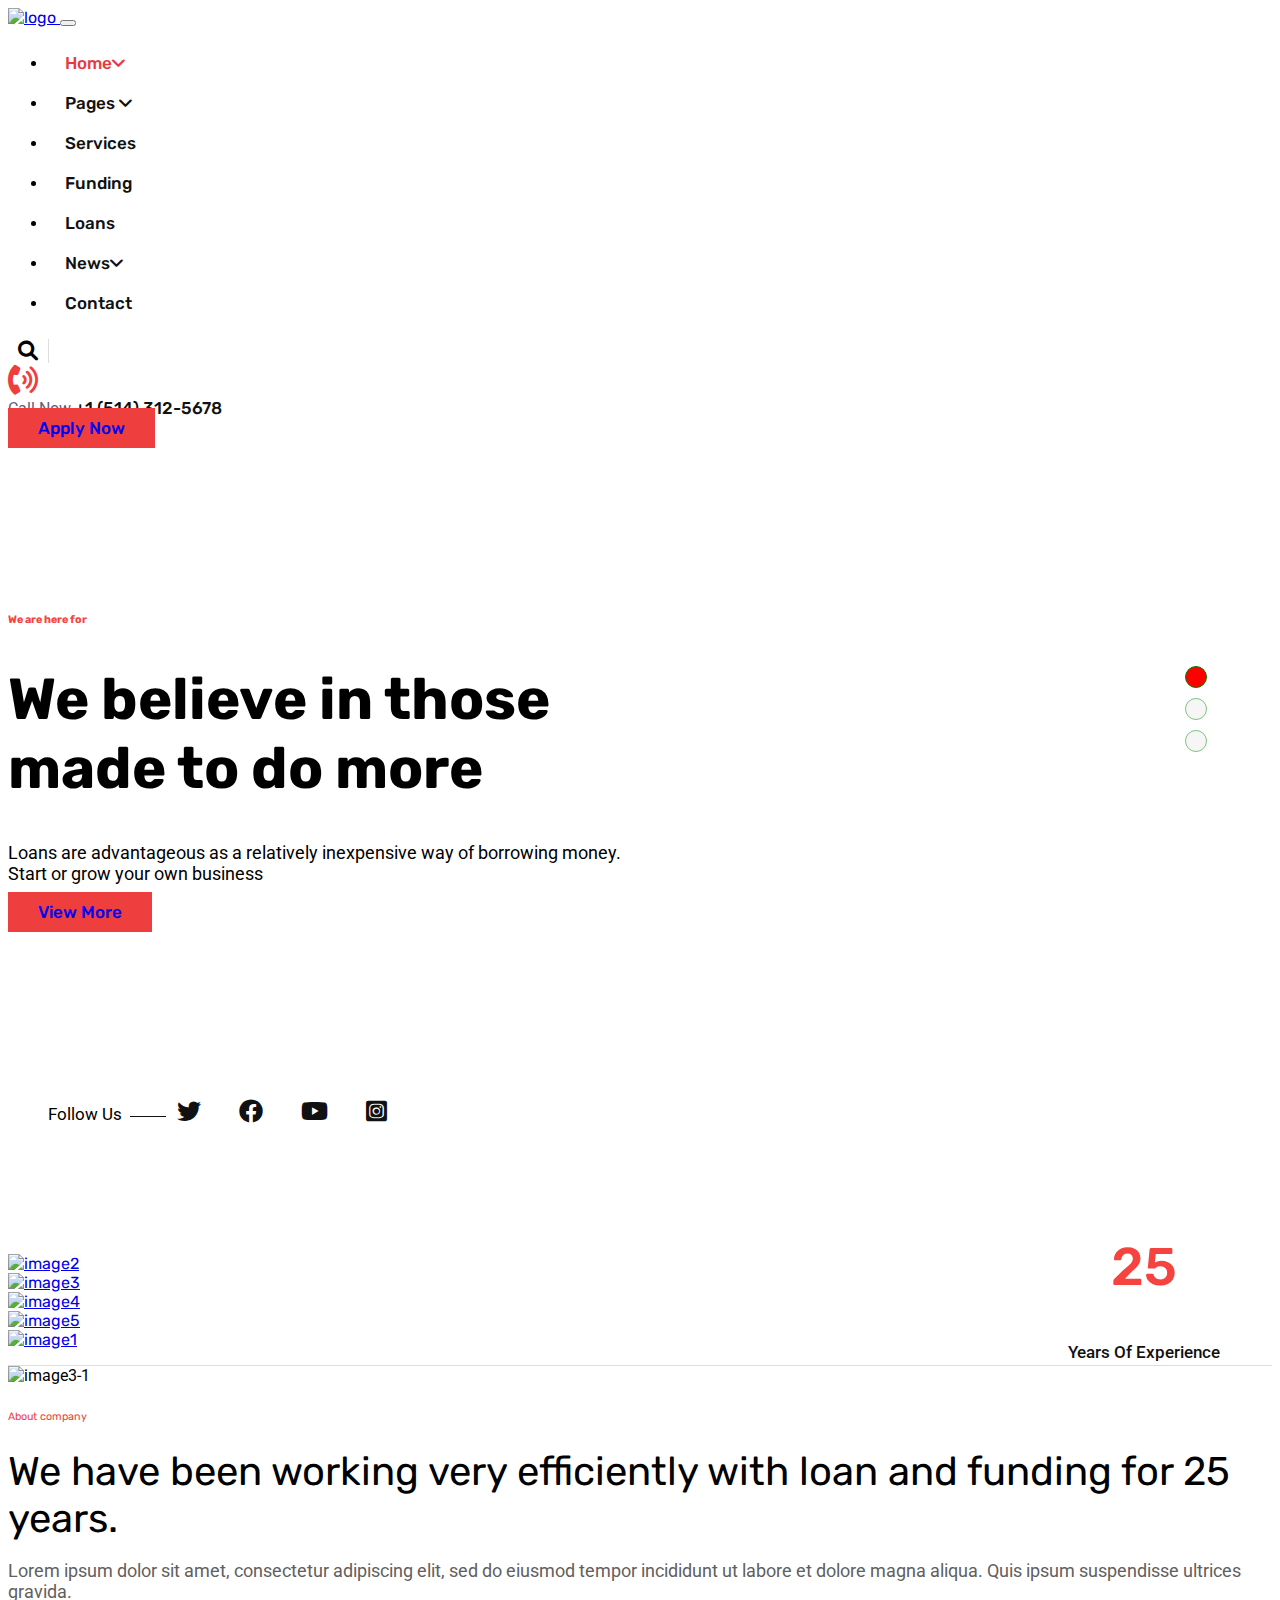
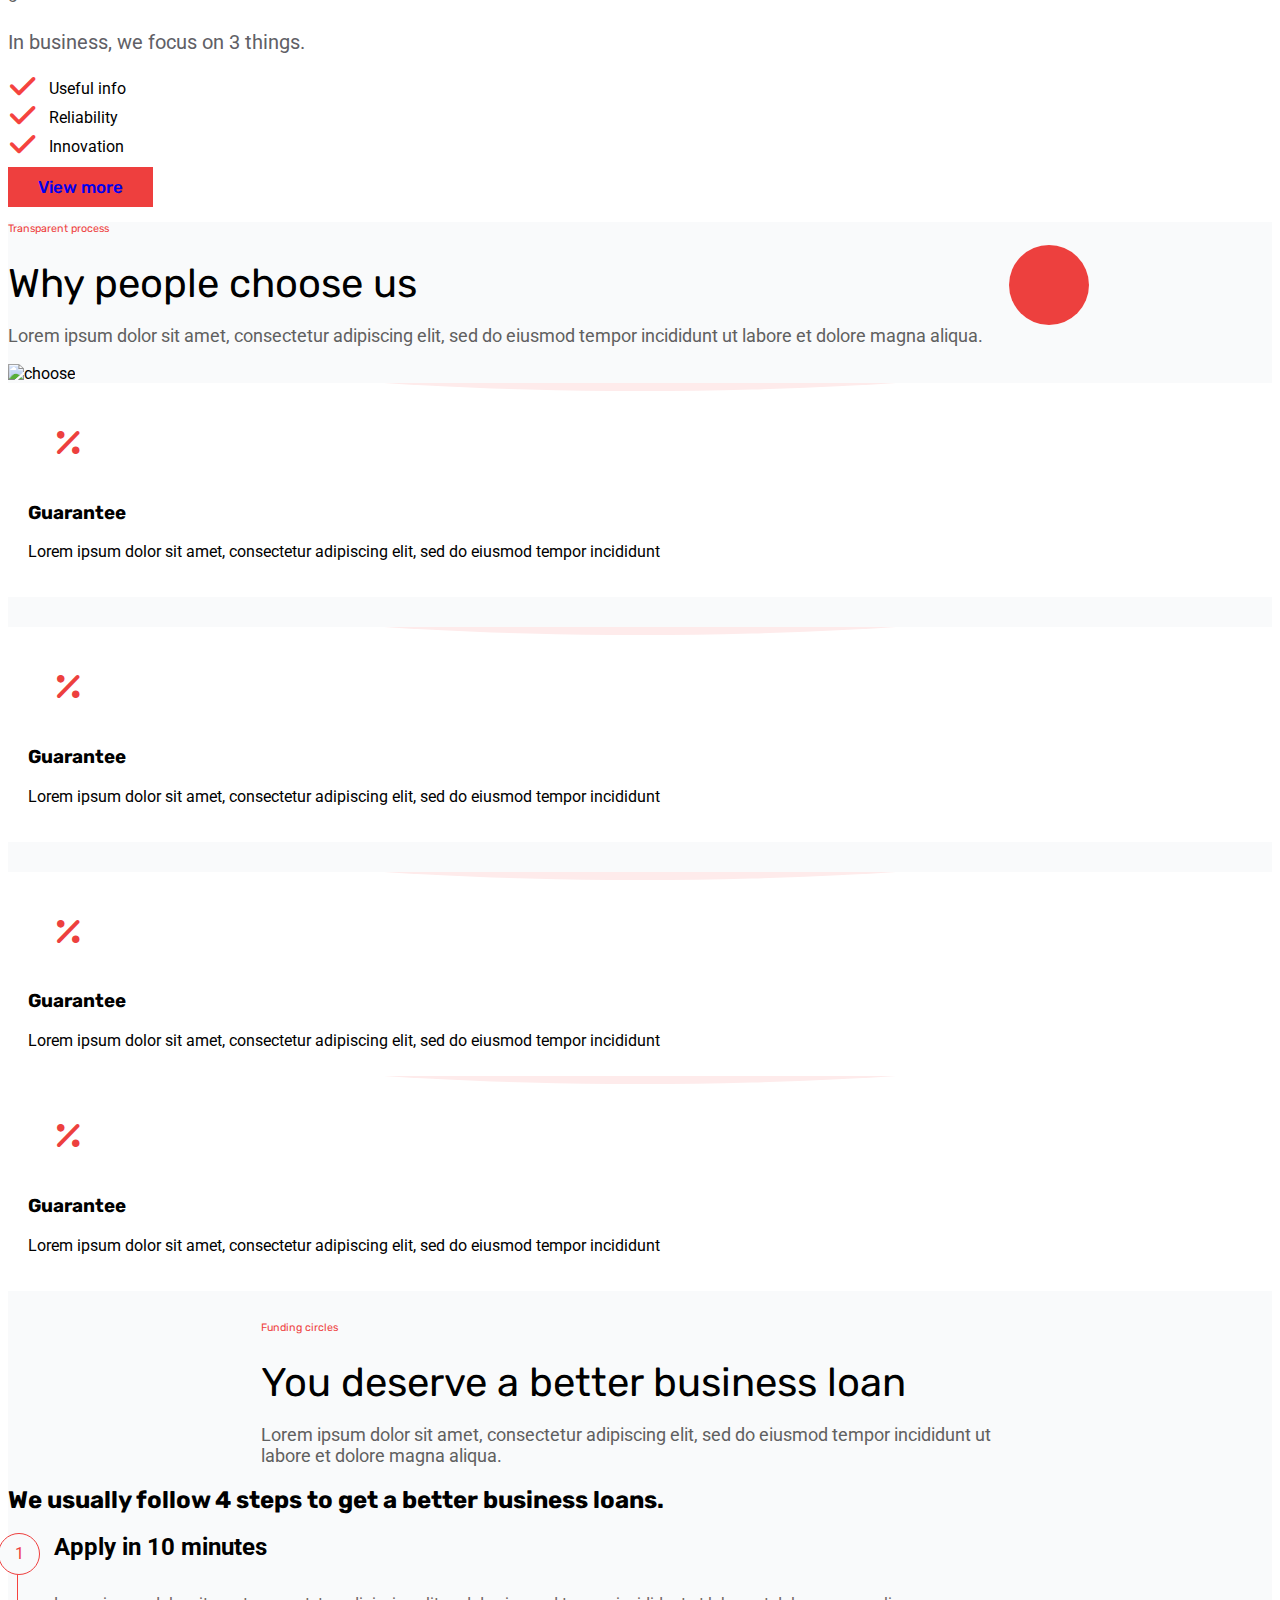
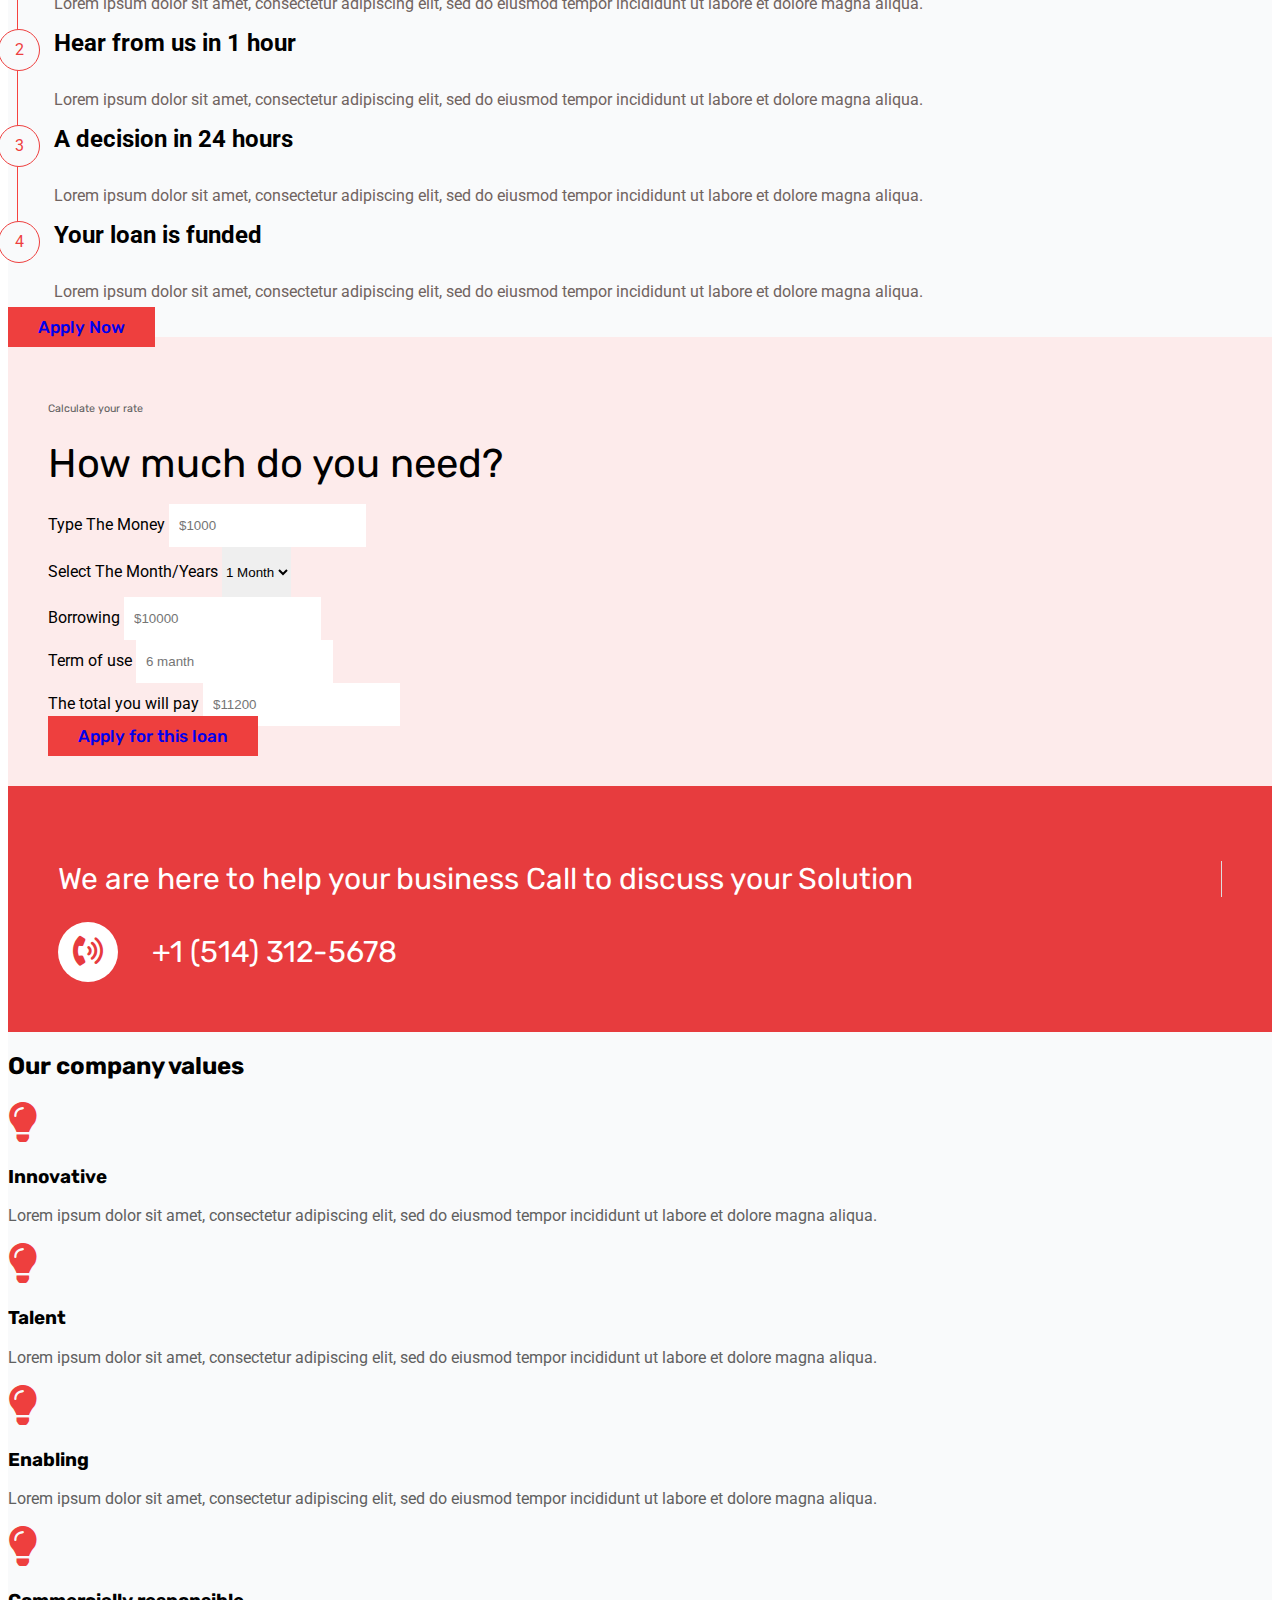
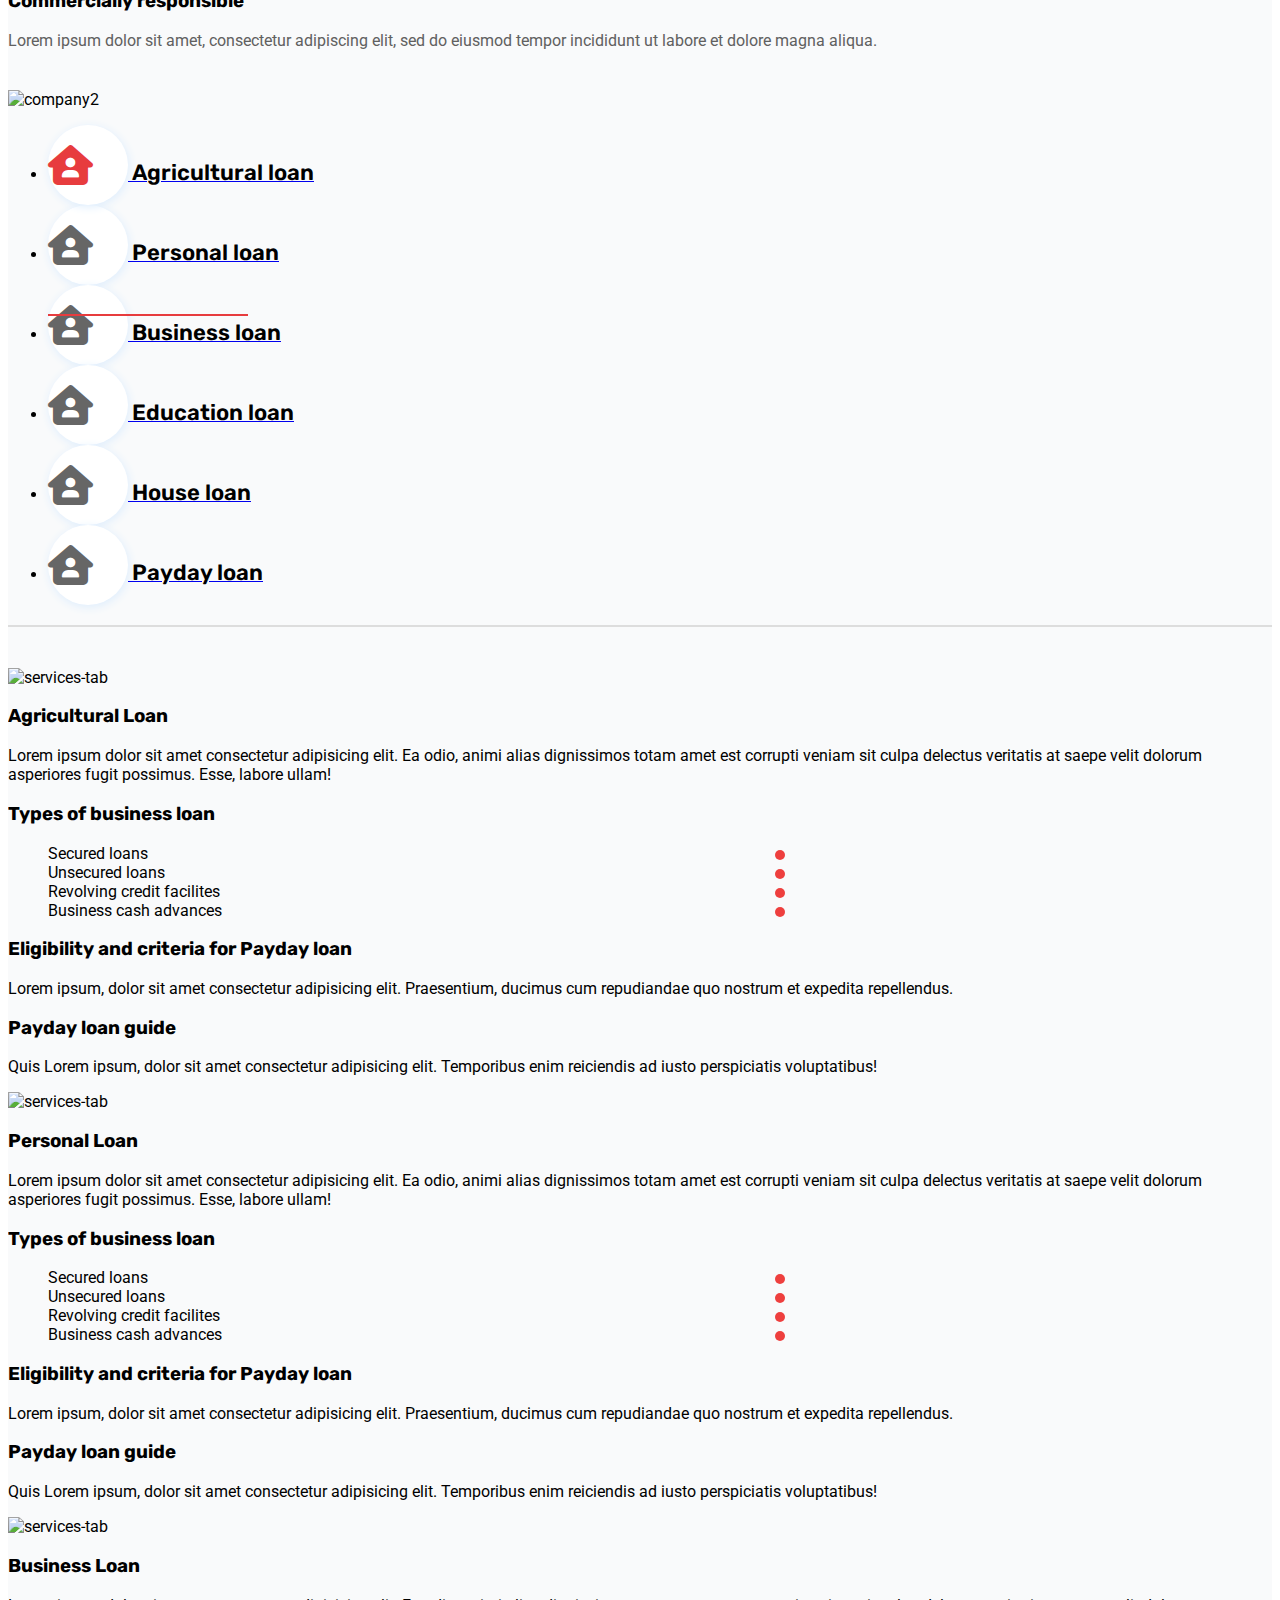
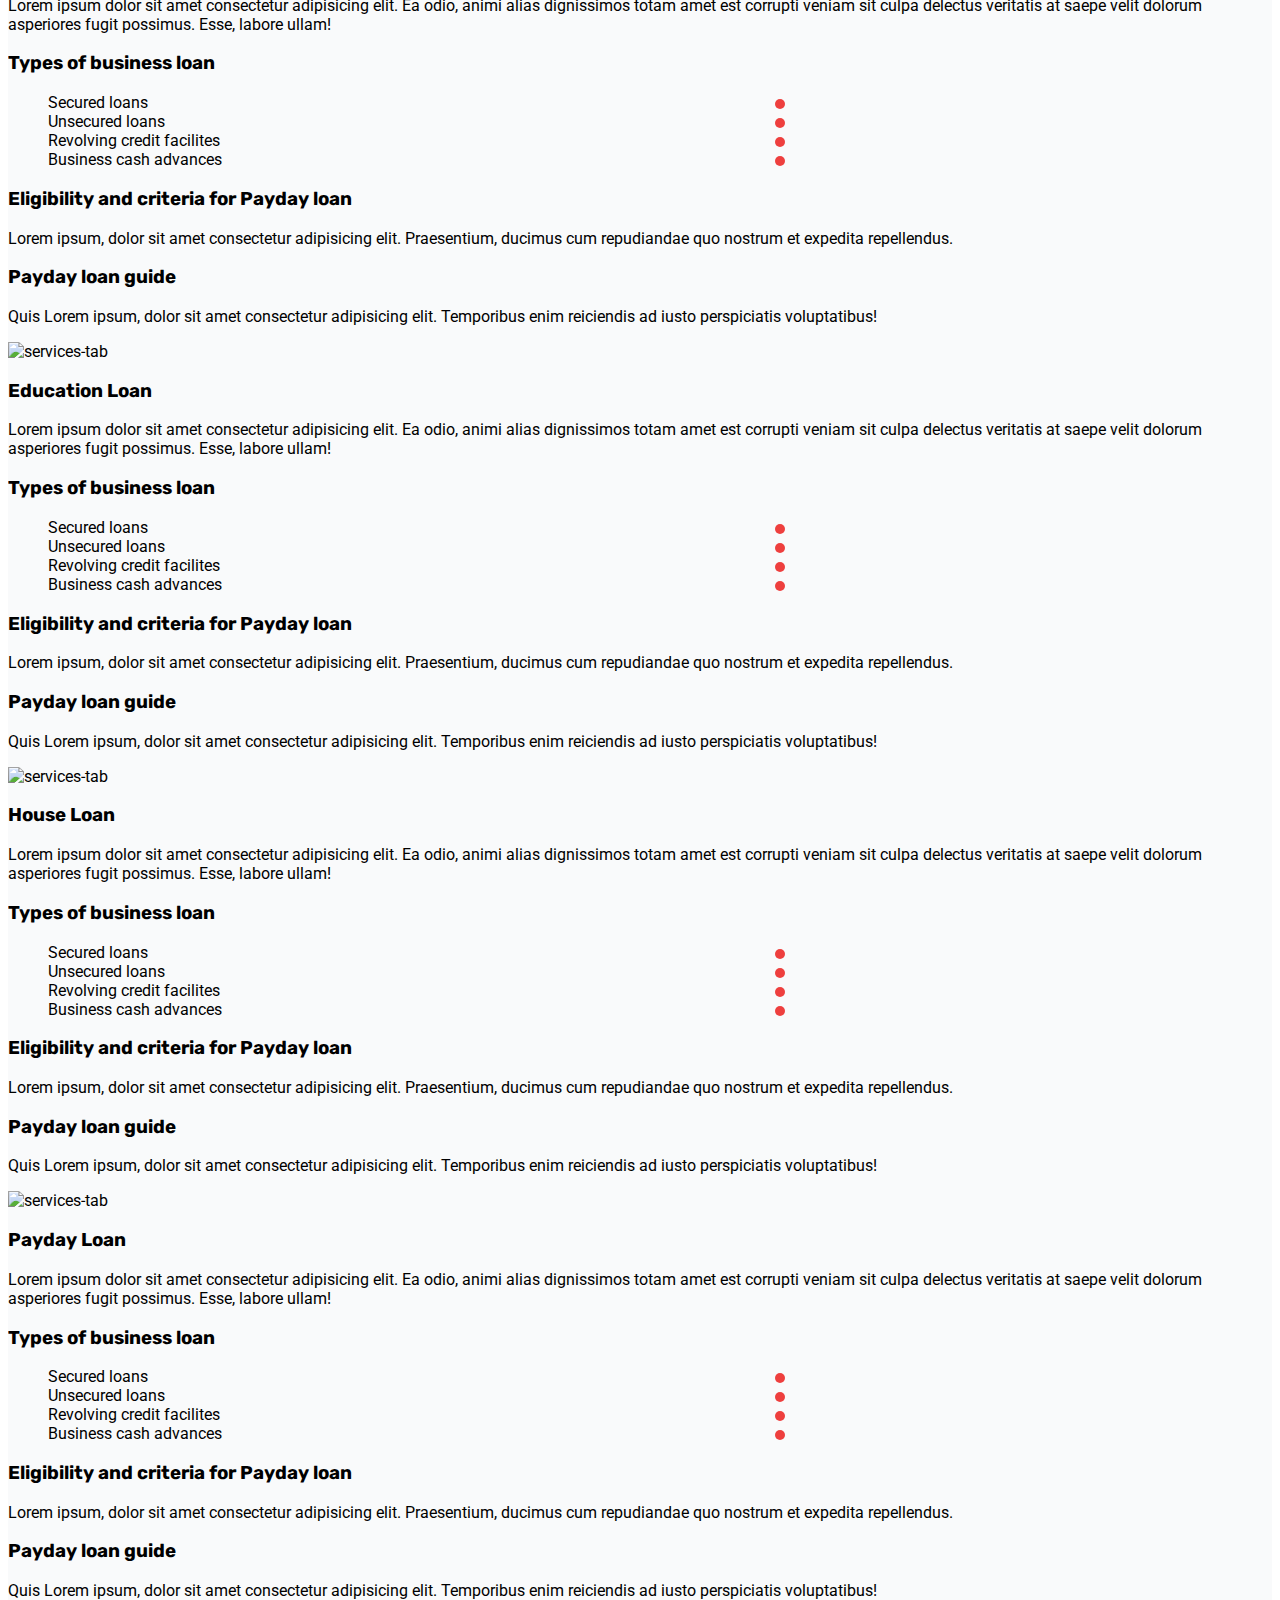
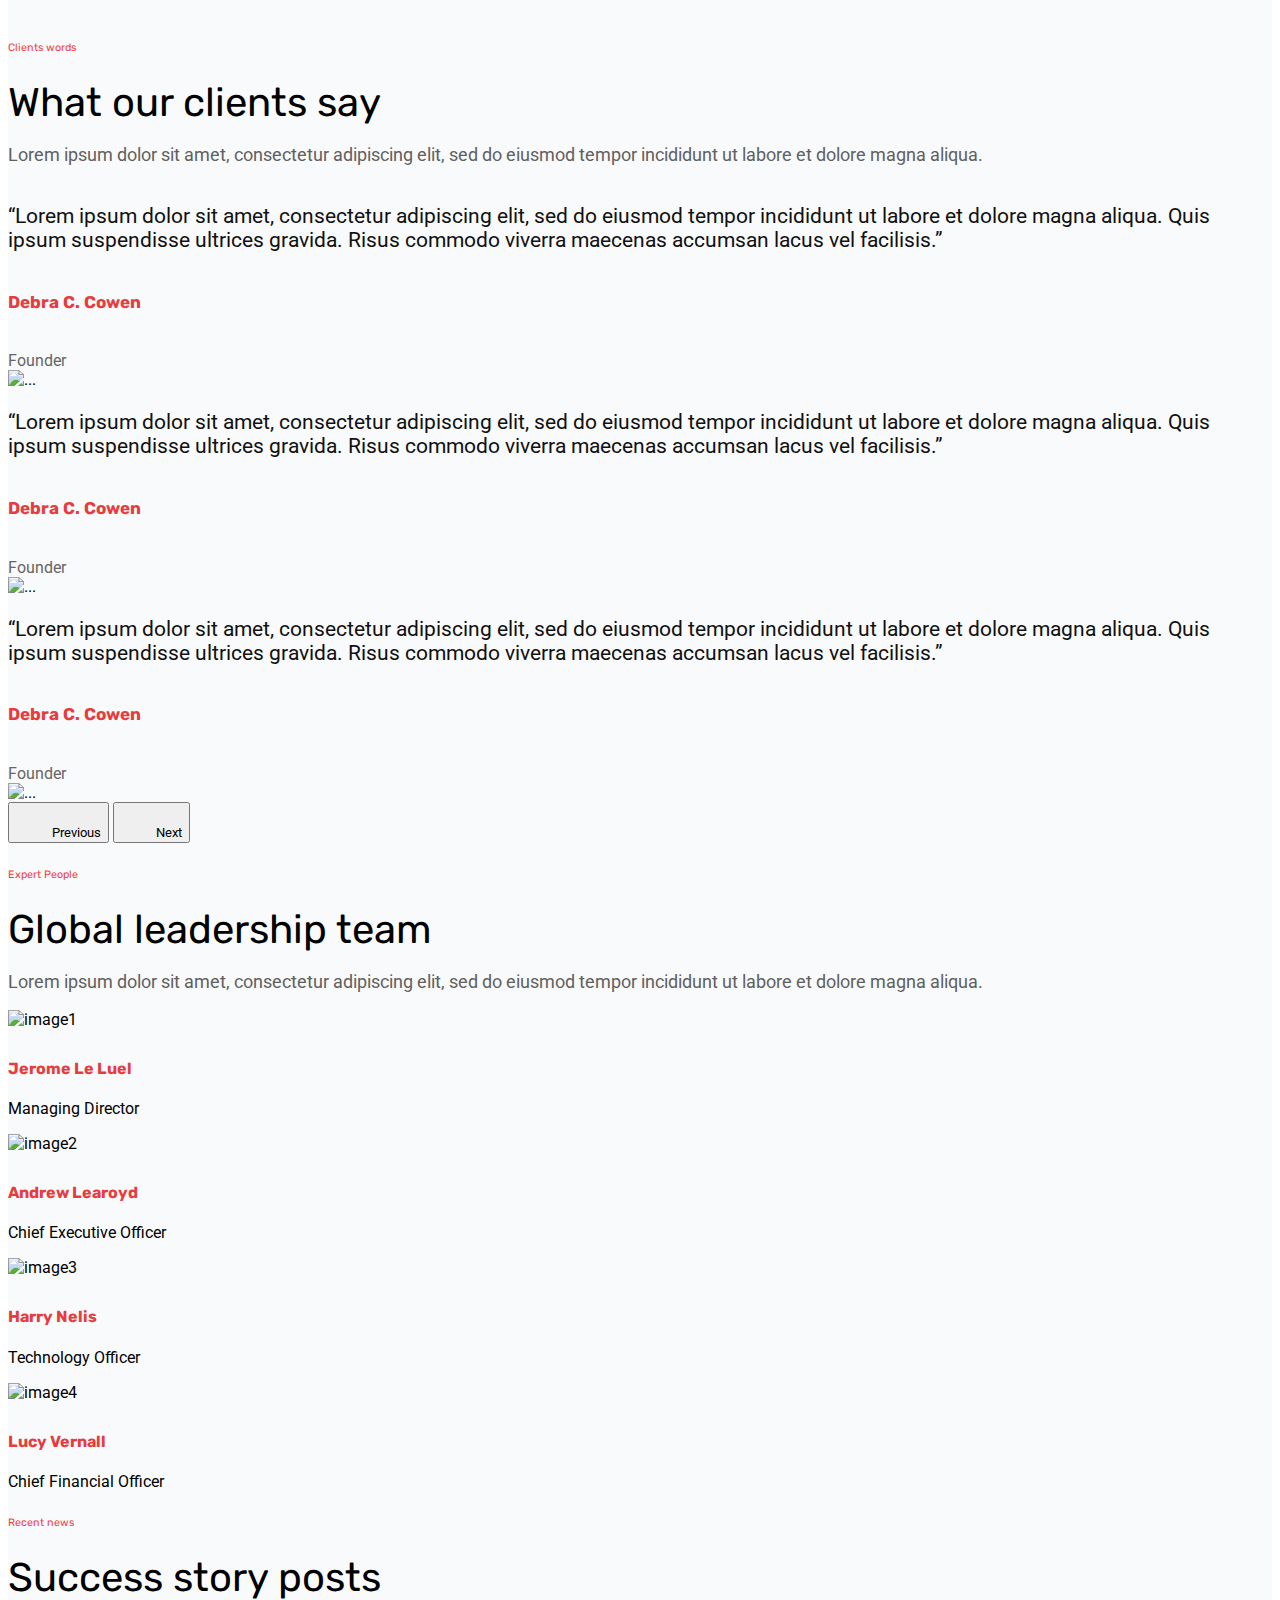
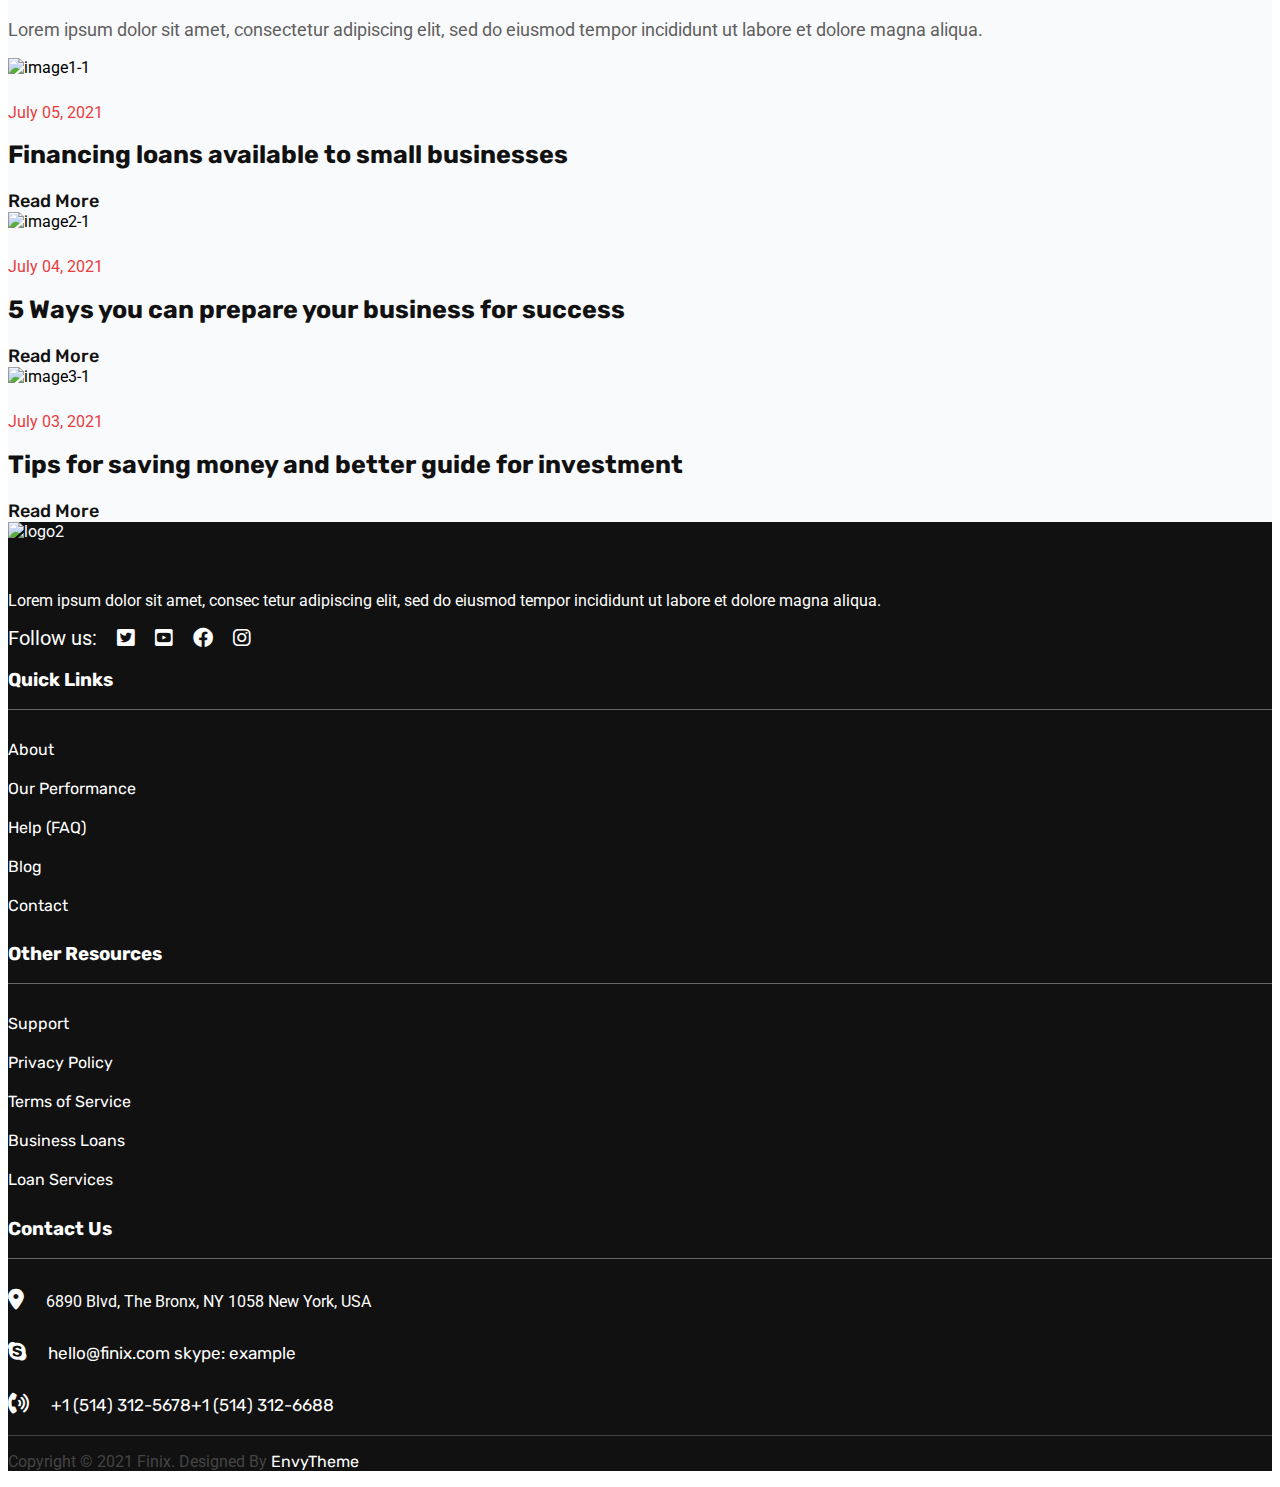
==== commit cc4b80bc: "Update index.html" ====
--- a/index.html
+++ b/index.html
@@ -8,93 +8,93 @@
     <!-- Font -->
     <link href="https://fonts.googleapis.com/css2?family=Roboto:ital,wght@0,300;0,400;0,500;0,700;0,900;1,100;1,300;1,400;1,500;1,700;1,900&family=Rubik:ital,wght@0,300;0,400;0,500;0,600;0,700;0,800;0,900;1,300;1,400;1,500;1,600;1,700;1,800;1,900&display=swap" rel="stylesheet">
 
-    
     <link rel="stylesheet" href="https://cdnjs.cloudflare.com/ajax/libs/font-awesome/6.0.0/css/all.min.css">
-
+   
     <!-- Bootstrap CSS -->
-    <link href="https://cdn.jsdelivr.net/npm/bootstrap@5.0.2/dist/css/bootstrap.min.css" rel="stylesheet" integrity="sha384-EVSTQN3/azprG1Anm3QDgpJLIm9Nao0Yz1ztcQTwFspd3yD65VohhpuuCOmLASjC" crossorigin="anonymous">
+    <link rel="stylesheet" href="https://stackpath.bootstrapcdn.com/bootstrap/5.0.0-alpha1/css/bootstrap.min.css" integrity="sha384-r4NyP46KrjDleawBgD5tp8Y7UzmLA05oM1iAEQ17CSuDqnUK2+k9luXQOfXJCJ4I" crossorigin="anonymous">
     <link rel="stylesheet" href="style.css">
 
     <title>Finix</title>
   </head>
   <body>
-    
+   
+
     <nav class="navbar navbar-expand-lg navbar-light main-header py-3 header-section sticky-top">
-        <div class="container-fluid">
-  
-          <a class="navbar-brand" href="#">
-              <img src="https://i.ibb.co/5L7sMnY/logo.png" alt="logo" border="0">
-          </a>
-  
-          <button class="navbar-toggler" type="button" data-toggle="collapse" data-target="#navbarSupportedContent" aria-controls="navbarSupportedContent" aria-expanded="false" aria-label="Toggle navigation">
-            <span class="navbar-toggler-icon"></span>
-          </button>
-  
-          <div class="collapse navbar-collapse" id="navbarSupportedContent">
-  
-              
-                 <div class="primary-menu ml-auto">
-                  <ul class="navbar-nav ">
-                      <li><a class="acti" href="#">Home<span><i class="fa-solid fa-angle-down"></i></span</a>
-                          <ul>
-                              <li><a href="#">Home One</a></li>
-                              <li><a class="acti" href="#">Home Tow</a></li>
-                              <li><a href="#">Home Three</a></li>
-                          </ul>
-                      </li>
-                      <li><a href="#">Pages <span><i class="fa-solid fa-angle-down"></i></span></a>
-                           <ul>
-                               <li><a href="#">About</a></li>
-                               <li><a href="#">Team</a></li>
-                               <li><a href="#">FAQ</a></li>
-                               <li><a href="#">Gallery</a></li>
-                               <li><a href="#">Loan Calculator</a></li>
-                               <li><a href="#">Apply Now</a></li>
-                               <li><a href="#">Textimonials</a></li>
-                               <li><a href="#">Projects</a></li>
-                               <li><a href="#">Sign In</a></li>
-                               <li><a href="#">Sign Up</a></li>
-                               <li><a href="#">Terms & Conditions</a></li>
-                               <li><a href="#">Privacy Policy</a></li>
-                               <li><a href="#">Error Pages</a></li>
-                           </ul>
-                      </li>
-                      <li><a href="#">Services</a></li>
-                      <li><a href="#">Funding</a></li>
-                      <li><a href="#">Loans</a></li>
-                      <li><a href="#">News<span><i class="fa-solid fa-angle-down"></i></span></a>
-                              <ul>
-                                  <li><a href="#">News</a></li>
-                                  <li><a href="#">News Details</a></li>
-                              </ul>
-                      </li>
-                      <li><a href="#">Contact</a></li>
-                  </ul>
-                 </div>
-  
-                  <div class="header-details d-flex align-items-center">
-                      <div class="header-search">
-                          <span><i class="fa-solid fa-magnifying-glass"></i></span>
-                      </div>
-                      <div class="header-call clearfix">
-                          <div class="header-call-icon float-left mr-3 h-100">
-                              <span><i class="fa-solid fa-phone-volume"></i></span>
-                          </div>
-                      </div>
-                      <div class="header-call-details mr-4">
-                          <span class="d-block">Call Now</span>
-                          <a class="d-block" href="tel+15143125678">+1 (514) 312-5678</a>
-                      </div>
-                      <div class="header-button">
-                          <a class="btn btn-primary" href="#">Apply Now</a>
-                      </div>
-                  </div>
-  
-              </div>
-          </div>
-      </nav>
-
-       <!-- Banner section -->
+      <div class="container-fluid">
+
+        <a class="navbar-brand" href="#">
+            <img src="https://i.ibb.co/5L7sMnY/logo.png" alt="logo" border="0">
+        </a>
+
+        <button class="navbar-toggler" type="button" data-toggle="collapse" data-target="#navbarSupportedContent" aria-controls="navbarSupportedContent" aria-expanded="false" aria-label="Toggle navigation">
+          <span class="navbar-toggler-icon"></span>
+        </button>
+
+        <div class="collapse navbar-collapse" id="navbarSupportedContent">
+
+            
+               <div class="primary-menu ml-auto">
+                <ul class="navbar-nav ">
+                    <li><a class="acti" href="#">Home<span><i class="fa-solid fa-angle-down"></i></span</a>
+                        <ul>
+                            <li><a href="#">Home One</a></li>
+                            <li><a class="acti" href="#">Home Tow</a></li>
+                            <li><a href="#">Home Three</a></li>
+                        </ul>
+                    </li>
+                    <li><a href="#">Pages <span><i class="fa-solid fa-angle-down"></i></span></a>
+                         <ul>
+                             <li><a href="#">About</a></li>
+                             <li><a href="#">Team</a></li>
+                             <li><a href="#">FAQ</a></li>
+                             <li><a href="#">Gallery</a></li>
+                             <li><a href="#">Loan Calculator</a></li>
+                             <li><a href="#">Apply Now</a></li>
+                             <li><a href="#">Textimonials</a></li>
+                             <li><a href="#">Projects</a></li>
+                             <li><a href="#">Sign In</a></li>
+                             <li><a href="#">Sign Up</a></li>
+                             <li><a href="#">Terms & Conditions</a></li>
+                             <li><a href="#">Privacy Policy</a></li>
+                             <li><a href="#">Error Pages</a></li>
+                         </ul>
+                    </li>
+                    <li><a href="#">Services</a></li>
+                    <li><a href="#">Funding</a></li>
+                    <li><a href="#">Loans</a></li>
+                    <li><a href="#">News<span><i class="fa-solid fa-angle-down"></i></span></a>
+                            <ul>
+                                <li><a href="#">News</a></li>
+                                <li><a href="#">News Details</a></li>
+                            </ul>
+                    </li>
+                    <li><a href="#">Contact</a></li>
+                </ul>
+               </div>
+
+                <div class="header-details d-flex align-items-center">
+                    <div class="header-search">
+                        <span><i class="fa-solid fa-magnifying-glass"></i></span>
+                    </div>
+                    <div class="header-call clearfix">
+                        <div class="header-call-icon float-left mr-3 h-100">
+                            <span><i class="fa-solid fa-phone-volume"></i></span>
+                        </div>
+                    </div>
+                    <div class="header-call-details mr-4">
+                        <span class="d-block">Call Now</span>
+                        <a class="d-block" href="tel+15143125678">+1 (514) 312-5678</a>
+                    </div>
+                    <div class="header-button">
+                        <a class="btn btn-primary" href="#">Apply Now</a>
+                    </div>
+                </div>
+
+            </div>
+        </div>
+    </nav>
+
+    <!-- Banner section -->
     <div class="banner-section main-header ">
         <div class="container-fluid">
             <div class="row">
@@ -150,8 +150,8 @@
         </div>
     </div>
 
-     <!-- About section -->
-     <div class="about-section py-5">
+    <!-- About section -->
+    <div class="about-section py-5">
         <div class="container">
             <div class="row">
                 <div class="col-lg-6">
@@ -185,8 +185,8 @@
         </div>
     </div>
 
-     <!-- People section -->
-     <div class="people-section graybg py-5">
+    <!-- People section -->
+    <div class="people-section graybg py-5">
         <div class="container">
             <div class="row">
                 <div class="col-lg-6">
@@ -239,9 +239,9 @@
         </div>
     </div>
 
-      <!-- Business loan -->
-
-      <div class="loan-section py-5">
+    <!-- Business loan -->
+
+    <div class="loan-section py-5">
         <div class="container">
             <div class="row">
                 <div class="col-lg">
@@ -355,394 +355,413 @@
             </div>
         </div>
     </div>
-
-    <div class="company-section py-5">
-        <div class="container">
-            <div class="row">
-                <div class="col-lg-6">
-                    <div class="company-text">
-                        <h2 class="mb-5">Our company values</h2>
-
-                        <div class="company-items d-flex">
-                            <div class="icon">
-                              <i class="fa-solid fa-lightbulb"></i>
+          <div class="company-section py-5">
+              <div class="container">
+                  <div class="row">
+                      <div class="col-lg-6">
+                          <div class="company-text">
+                              <h2 class="mb-5">Our company values</h2>
+
+                              <div class="company-items d-flex">
+                                  <div class="icon">
+                                    <i class="fa-solid fa-lightbulb"></i>
+                                  </div>
+                                  <div class="items-text">
+                                      <h3>Innovative</h3>
+                                      <p>Lorem ipsum dolor sit amet, consectetur adipiscing elit, sed do eiusmod tempor incididunt ut labore et dolore magna aliqua.</p>
+                                  </div>
+                              </div>
+                              <div class="company-items d-flex">
+                                <div class="icon">
+                                  <i class="fa-solid fa-lightbulb"></i>
+                                </div>
+                                <div class="items-text">
+                                    <h3>Talent</h3>
+                                    <p>Lorem ipsum dolor sit amet, consectetur adipiscing elit, sed do eiusmod tempor incididunt ut labore et dolore magna aliqua.</p>
+                                </div>
                             </div>
-                            <div class="items-text">
-                                <h3>Innovative</h3>
-                                <p>Lorem ipsum dolor sit amet, consectetur adipiscing elit, sed do eiusmod tempor incididunt ut labore et dolore magna aliqua.</p>
+                            <div class="company-items d-flex">
+                                <div class="icon">
+                                  <i class="fa-solid fa-lightbulb"></i>
+                                </div>
+                                <div class="items-text">
+                                    <h3>Enabling</h3>
+                                    <p>Lorem ipsum dolor sit amet, consectetur adipiscing elit, sed do eiusmod tempor incididunt ut labore et dolore magna aliqua.</p>
+                                </div>
                             </div>
-                        </div>
-                        <div class="company-items d-flex">
-                          <div class="icon">
-                            <i class="fa-solid fa-lightbulb"></i>
+                            <div class="company-items d-flex">
+                                <div class="icon">
+                                  <i class="fa-solid fa-lightbulb"></i>
+                                </div>
+                                <div class="items-text">
+                                    <h3>Commercially responsible</h3>
+                                    <p>Lorem ipsum dolor sit amet, consectetur adipiscing elit, sed do eiusmod tempor incididunt ut labore et dolore magna aliqua.</p>
+                                </div>
+                            </div>
                           </div>
-                          <div class="items-text">
-                              <h3>Talent</h3>
-                              <p>Lorem ipsum dolor sit amet, consectetur adipiscing elit, sed do eiusmod tempor incididunt ut labore et dolore magna aliqua.</p>
+                      </div>
+                      <div class="col-lg-6">
+                          <div class="worker-image">
+                            <img src="https://i.ibb.co/Hxqptjk/company2.png" alt="company2">
                           </div>
                       </div>
-                      <div class="company-items d-flex">
-                          <div class="icon">
-                            <i class="fa-solid fa-lightbulb"></i>
-                          </div>
-                          <div class="items-text">
-                              <h3>Enabling</h3>
-                              <p>Lorem ipsum dolor sit amet, consectetur adipiscing elit, sed do eiusmod tempor incididunt ut labore et dolore magna aliqua.</p>
-                          </div>
-                      </div>
-                      <div class="company-items d-flex">
-                          <div class="icon">
-                            <i class="fa-solid fa-lightbulb"></i>
-                          </div>
-                          <div class="items-text">
-                              <h3>Commercially responsible</h3>
-                              <p>Lorem ipsum dolor sit amet, consectetur adipiscing elit, sed do eiusmod tempor incididunt ut labore et dolore magna aliqua.</p>
-                          </div>
-                      </div>
-                    </div>
-                </div>
-                <div class="col-lg-6">
-                    <div class="worker-image">
-                      <img src="https://i.ibb.co/Hxqptjk/company2.png" alt="company2">
-                    </div>
-                </div>
-            </div>
-        </div>
-    </div>
-
-    <div class="services-section py-5">
-        <div class="container">
-          
-        <ul class="nav mb-3 text-center service-tab-items" id="pills-tab" role="tablist">
-          <li class="nav-item">
-            <a class="nav-link active" id="pills-home-tab" data-toggle="pill" href="#pills-agricultural" role="tab" aria-controls="pills-home" aria-selected="true">
-  
-              <span class="d-block"><i class="fa-solid fa-house-user"></i></span>
-              <strong class="d-block">Agricultural loan</strong>
-            
-            </a>
-          </li>
-          <li class="nav-item">
-            <a class="nav-link" id="pills-profile-tab" data-toggle="pill" href="#pills-personal" role="tab" aria-controls="pills-profile" aria-selected="false">
-  
-              <span class="d-block"><i class="fa-solid fa-house-user"></i></span>
-              <strong class="d-block">Personal loan</strong>
-            </a>
-          </li>
-          <li class="nav-item">
-            <a class="nav-link" id="pills-contact-tab" data-toggle="pill" href="#pills-business" role="tab" aria-controls="pills-contact" aria-selected="false">
-  
-              <span class="d-block"><i class="fa-solid fa-house-user"></i></span>
-              <strong class="d-block">Business loan</strong>
-            </a>
-          </li>
-          <li class="nav-item">
-            <a class="nav-link" id="pills-contact-tab" data-toggle="pill" href="#pills-education" role="tab" aria-controls="pills-contact" aria-selected="false">
-  
-              <span class="d-block"><i class="fa-solid fa-house-user"></i></span>
-              <strong class="d-block">Education loan</strong>
-            </a>
-          </li>
-          <li class="nav-item">
-            <a class="nav-link" id="pills-contact-tab" data-toggle="pill" href="#pills-house" role="tab" aria-controls="pills-contact" aria-selected="false">
-  
-              <span class="d-block"><i class="fa-solid fa-house-user"></i></span>
-              <strong class="d-block">House loan</strong>
-            </a>
-          </li>
-          <li class="nav-item">
-            <a class="nav-link" id="pills-contact-tab" data-toggle="pill" href="#pills-payday" role="tab" aria-controls="pills-contact" aria-selected="false">
-  
-              <span class="d-block"><i class="fa-solid fa-house-user"></i></span>
-              <strong class="d-block">Payday loan</strong>
-            </a>
-          </li>
-        </ul>
-  
-        <div class="tab-content" id="pills-tabContent">
-          <div class="tab-pane fade show active" id="pills-agricultural" role="tabpanel" aria-labelledby="pills-home-tab">
+                  </div>
+              </div>
+          </div>
+          <div class="services-section py-5">
             <div class="container">
-              <div class="row">
-                <div class="col-lg-6 ">
-                  <img src="https://i.ibb.co/nms22HR/services-tab.png" alt="services-tab">
-                </div>
-                <div class="col-lg-6">
-                 <div class="service-text-right pl-4">
-                  <h3>Agricultural Loan</h3>
-                  <p>Lorem ipsum dolor sit amet consectetur adipisicing elit. Ea odio, animi alias dignissimos totam amet est corrupti veniam sit culpa delectus veritatis at saepe velit dolorum asperiores fugit possimus. Esse, labore ullam!</p>
-                  <h3>Types of business loan</h3>
-                  <ul>
-                    <li>Secured loans</li>
-                    <li>Unsecured loans</li>
-                    <li>Revolving credit facilites</li>
-                    <li>Business cash advances</li>
-                  </ul>
-                   <h3>Eligibility and criteria for Payday loan</h3>
-                   <p>Lorem ipsum, dolor sit amet consectetur adipisicing elit. Praesentium, ducimus cum repudiandae quo nostrum et expedita repellendus.</p>
-                   <h3>Payday loan guide</h3>
-                   <p>Quis Lorem ipsum, dolor sit amet consectetur adipisicing elit. Temporibus enim reiciendis ad iusto perspiciatis voluptatibus!</p>
-                 </div>
+              
+            <ul class="nav mb-3 text-center service-tab-items" id="pills-tab" role="tablist">
+              <li class="nav-item">
+                <a class="nav-link active" id="pills-home-tab" data-toggle="pill" href="#pills-agricultural" role="tab" aria-controls="pills-home" aria-selected="true">
+      
+                  <span class="d-block"><i class="fa-solid fa-house-user"></i></span>
+                  <strong class="d-block">Agricultural loan</strong>
+                
+                </a>
+              </li>
+              <li class="nav-item">
+                <a class="nav-link" id="pills-profile-tab" data-toggle="pill" href="#pills-personal" role="tab" aria-controls="pills-profile" aria-selected="false">
+      
+                  <span class="d-block"><i class="fa-solid fa-house-user"></i></span>
+                  <strong class="d-block">Personal loan</strong>
+                </a>
+              </li>
+              <li class="nav-item">
+                <a class="nav-link" id="pills-contact-tab" data-toggle="pill" href="#pills-business" role="tab" aria-controls="pills-contact" aria-selected="false">
+      
+                  <span class="d-block"><i class="fa-solid fa-house-user"></i></span>
+                  <strong class="d-block">Business loan</strong>
+                </a>
+              </li>
+              <li class="nav-item">
+                <a class="nav-link" id="pills-contact-tab" data-toggle="pill" href="#pills-education" role="tab" aria-controls="pills-contact" aria-selected="false">
+      
+                  <span class="d-block"><i class="fa-solid fa-house-user"></i></span>
+                  <strong class="d-block">Education loan</strong>
+                </a>
+              </li>
+              <li class="nav-item">
+                <a class="nav-link" id="pills-contact-tab" data-toggle="pill" href="#pills-house" role="tab" aria-controls="pills-contact" aria-selected="false">
+      
+                  <span class="d-block"><i class="fa-solid fa-house-user"></i></span>
+                  <strong class="d-block">House loan</strong>
+                </a>
+              </li>
+              <li class="nav-item">
+                <a class="nav-link" id="pills-contact-tab" data-toggle="pill" href="#pills-payday" role="tab" aria-controls="pills-contact" aria-selected="false">
+      
+                  <span class="d-block"><i class="fa-solid fa-house-user"></i></span>
+                  <strong class="d-block">Payday loan</strong>
+                </a>
+              </li>
+            </ul>
+      
+            <div class="tab-content" id="pills-tabContent">
+              <div class="tab-pane fade show active" id="pills-agricultural" role="tabpanel" aria-labelledby="pills-home-tab">
+                <div class="container">
+                  <div class="row">
+                    <div class="col-lg-6 ">
+                      <img src="https://i.ibb.co/nms22HR/services-tab.png" alt="services-tab">
+                    </div>
+                    <div class="col-lg-6">
+                     <div class="service-text-right pl-4">
+                      <h3>Agricultural Loan</h3>
+                      <p>Lorem ipsum dolor sit amet consectetur adipisicing elit. Ea odio, animi alias dignissimos totam amet est corrupti veniam sit culpa delectus veritatis at saepe velit dolorum asperiores fugit possimus. Esse, labore ullam!</p>
+                      <h3>Types of business loan</h3>
+                      <ul>
+                        <li>Secured loans</li>
+                        <li>Unsecured loans</li>
+                        <li>Revolving credit facilites</li>
+                        <li>Business cash advances</li>
+                      </ul>
+                       <h3>Eligibility and criteria for Payday loan</h3>
+                       <p>Lorem ipsum, dolor sit amet consectetur adipisicing elit. Praesentium, ducimus cum repudiandae quo nostrum et expedita repellendus.</p>
+                       <h3>Payday loan guide</h3>
+                       <p>Quis Lorem ipsum, dolor sit amet consectetur adipisicing elit. Temporibus enim reiciendis ad iusto perspiciatis voluptatibus!</p>
+                     </div>
+                    </div>
+                  </div>
                 </div>
               </div>
-            </div>
-          </div>
-  
-          <div class="tab-pane fade" id="pills-personal" role="tabpanel" aria-labelledby="pills-profile-tab">
-            <div class="container">
-              <div class="row">
-                <div class="col-lg-6">
-                  <img src="https://i.ibb.co/nms22HR/services-tab.png" alt="services-tab">
-                </div>
-                <div class="col-lg-6">
-                 <div class="service-text-right pl-4">
-                  <h3>Personal Loan</h3>
-                  <p>Lorem ipsum dolor sit amet consectetur adipisicing elit. Ea odio, animi alias dignissimos totam amet est corrupti veniam sit culpa delectus veritatis at saepe velit dolorum asperiores fugit possimus. Esse, labore ullam!</p>
-                  <h3>Types of business loan</h3>
-                  <ul>
-                    <li>Secured loans</li>
-                    <li>Unsecured loans</li>
-                    <li>Revolving credit facilites</li>
-                    <li>Business cash advances</li>
-                  </ul>
-                   <h3>Eligibility and criteria for Payday loan</h3>
-                   <p>Lorem ipsum, dolor sit amet consectetur adipisicing elit. Praesentium, ducimus cum repudiandae quo nostrum et expedita repellendus.</p>
-                   <h3>Payday loan guide</h3>
-                   <p>Quis Lorem ipsum, dolor sit amet consectetur adipisicing elit. Temporibus enim reiciendis ad iusto perspiciatis voluptatibus!</p>
-                 </div>
+      
+              <div class="tab-pane fade" id="pills-personal" role="tabpanel" aria-labelledby="pills-profile-tab">
+                <div class="container">
+                  <div class="row">
+                    <div class="col-lg-6">
+                      <img src="https://i.ibb.co/nms22HR/services-tab.png" alt="services-tab">
+                    </div>
+                    <div class="col-lg-6">
+                     <div class="service-text-right pl-4">
+                      <h3>Personal Loan</h3>
+                      <p>Lorem ipsum dolor sit amet consectetur adipisicing elit. Ea odio, animi alias dignissimos totam amet est corrupti veniam sit culpa delectus veritatis at saepe velit dolorum asperiores fugit possimus. Esse, labore ullam!</p>
+                      <h3>Types of business loan</h3>
+                      <ul>
+                        <li>Secured loans</li>
+                        <li>Unsecured loans</li>
+                        <li>Revolving credit facilites</li>
+                        <li>Business cash advances</li>
+                      </ul>
+                       <h3>Eligibility and criteria for Payday loan</h3>
+                       <p>Lorem ipsum, dolor sit amet consectetur adipisicing elit. Praesentium, ducimus cum repudiandae quo nostrum et expedita repellendus.</p>
+                       <h3>Payday loan guide</h3>
+                       <p>Quis Lorem ipsum, dolor sit amet consectetur adipisicing elit. Temporibus enim reiciendis ad iusto perspiciatis voluptatibus!</p>
+                     </div>
+                    </div>
+                  </div>
                 </div>
               </div>
-            </div>
-          </div>
-  
-          <div class="tab-pane fade" id="pills-business" role="tabpanel" aria-labelledby="pills-contact-tab">
-           <div class="container">
-            <div class="row">
-              <div class="col-lg-6">
-                <img src="https://i.ibb.co/nms22HR/services-tab.png" alt="services-tab">
-              </div>
-              <div class="col-lg-6">
-               <div class="service-text-right pl-4">
-                <h3>Business Loan</h3>
-                <p>Lorem ipsum dolor sit amet consectetur adipisicing elit. Ea odio, animi alias dignissimos totam amet est corrupti veniam sit culpa delectus veritatis at saepe velit dolorum asperiores fugit possimus. Esse, labore ullam!</p>
-                <h3>Types of business loan</h3>
-                <ul>
-                  <li>Secured loans</li>
-                  <li>Unsecured loans</li>
-                  <li>Revolving credit facilites</li>
-                  <li>Business cash advances</li>
-                </ul>
-                 <h3>Eligibility and criteria for Payday loan</h3>
-                 <p>Lorem ipsum, dolor sit amet consectetur adipisicing elit. Praesentium, ducimus cum repudiandae quo nostrum et expedita repellendus.</p>
-                 <h3>Payday loan guide</h3>
-                 <p>Quis Lorem ipsum, dolor sit amet consectetur adipisicing elit. Temporibus enim reiciendis ad iusto perspiciatis voluptatibus!</p>
+      
+              <div class="tab-pane fade" id="pills-business" role="tabpanel" aria-labelledby="pills-contact-tab">
+               <div class="container">
+                <div class="row">
+                  <div class="col-lg-6">
+                    <img src="https://i.ibb.co/nms22HR/services-tab.png" alt="services-tab">
+                  </div>
+                  <div class="col-lg-6">
+                   <div class="service-text-right pl-4">
+                    <h3>Business Loan</h3>
+                    <p>Lorem ipsum dolor sit amet consectetur adipisicing elit. Ea odio, animi alias dignissimos totam amet est corrupti veniam sit culpa delectus veritatis at saepe velit dolorum asperiores fugit possimus. Esse, labore ullam!</p>
+                    <h3>Types of business loan</h3>
+                    <ul>
+                      <li>Secured loans</li>
+                      <li>Unsecured loans</li>
+                      <li>Revolving credit facilites</li>
+                      <li>Business cash advances</li>
+                    </ul>
+                     <h3>Eligibility and criteria for Payday loan</h3>
+                     <p>Lorem ipsum, dolor sit amet consectetur adipisicing elit. Praesentium, ducimus cum repudiandae quo nostrum et expedita repellendus.</p>
+                     <h3>Payday loan guide</h3>
+                     <p>Quis Lorem ipsum, dolor sit amet consectetur adipisicing elit. Temporibus enim reiciendis ad iusto perspiciatis voluptatibus!</p>
+                   </div>
+                  </div>
+                </div>
                </div>
               </div>
-            </div>
-           </div>
-          </div>
-  
-          <div class="tab-pane fade" id="pills-education" role="tabpanel" aria-labelledby="pills-contact-tab">
-           <div class="container">
-            <div class="row">
-              <div class="col-lg-6">
-                <img src="https://i.ibb.co/nms22HR/services-tab.png" alt="services-tab">
-              </div>
-              <div class="col-lg-6">
-               <div class="service-text-right pl-4">
-                <h3>Education Loan</h3>
-                <p>Lorem ipsum dolor sit amet consectetur adipisicing elit. Ea odio, animi alias dignissimos totam amet est corrupti veniam sit culpa delectus veritatis at saepe velit dolorum asperiores fugit possimus. Esse, labore ullam!</p>
-                <h3>Types of business loan</h3>
-                <ul>
-                  <li>Secured loans</li>
-                  <li>Unsecured loans</li>
-                  <li>Revolving credit facilites</li>
-                  <li>Business cash advances</li>
-                </ul>
-                 <h3>Eligibility and criteria for Payday loan</h3>
-                 <p>Lorem ipsum, dolor sit amet consectetur adipisicing elit. Praesentium, ducimus cum repudiandae quo nostrum et expedita repellendus.</p>
-                 <h3>Payday loan guide</h3>
-                 <p>Quis Lorem ipsum, dolor sit amet consectetur adipisicing elit. Temporibus enim reiciendis ad iusto perspiciatis voluptatibus!</p>
+      
+              <div class="tab-pane fade" id="pills-education" role="tabpanel" aria-labelledby="pills-contact-tab">
+               <div class="container">
+                <div class="row">
+                  <div class="col-lg-6">
+                    <img src="https://i.ibb.co/nms22HR/services-tab.png" alt="services-tab">
+                  </div>
+                  <div class="col-lg-6">
+                   <div class="service-text-right pl-4">
+                    <h3>Education Loan</h3>
+                    <p>Lorem ipsum dolor sit amet consectetur adipisicing elit. Ea odio, animi alias dignissimos totam amet est corrupti veniam sit culpa delectus veritatis at saepe velit dolorum asperiores fugit possimus. Esse, labore ullam!</p>
+                    <h3>Types of business loan</h3>
+                    <ul>
+                      <li>Secured loans</li>
+                      <li>Unsecured loans</li>
+                      <li>Revolving credit facilites</li>
+                      <li>Business cash advances</li>
+                    </ul>
+                     <h3>Eligibility and criteria for Payday loan</h3>
+                     <p>Lorem ipsum, dolor sit amet consectetur adipisicing elit. Praesentium, ducimus cum repudiandae quo nostrum et expedita repellendus.</p>
+                     <h3>Payday loan guide</h3>
+                     <p>Quis Lorem ipsum, dolor sit amet consectetur adipisicing elit. Temporibus enim reiciendis ad iusto perspiciatis voluptatibus!</p>
+                   </div>
+                  </div>
+                </div>
                </div>
               </div>
+      
+              <div class="tab-pane fade" id="pills-house" role="tabpanel" aria-labelledby="pills-contact-tab">
+                <div class="container">
+                  <div class="row">
+                    <div class="col-lg-6">
+                      <img src="https://i.ibb.co/nms22HR/services-tab.png" alt="services-tab">
+                    </div>
+                    <div class="col-lg-6">
+                     <div class="service-text-right pl-4">
+                      <h3>House Loan</h3>
+                      <p>Lorem ipsum dolor sit amet consectetur adipisicing elit. Ea odio, animi alias dignissimos totam amet est corrupti veniam sit culpa delectus veritatis at saepe velit dolorum asperiores fugit possimus. Esse, labore ullam!</p>
+                      <h3>Types of business loan</h3>
+                      <ul>
+                        <li>Secured loans</li>
+                        <li>Unsecured loans</li>
+                        <li>Revolving credit facilites</li>
+                        <li>Business cash advances</li>
+                      </ul>
+                       <h3>Eligibility and criteria for Payday loan</h3>
+                       <p>Lorem ipsum, dolor sit amet consectetur adipisicing elit. Praesentium, ducimus cum repudiandae quo nostrum et expedita repellendus.</p>
+                       <h3>Payday loan guide</h3>
+                       <p>Quis Lorem ipsum, dolor sit amet consectetur adipisicing elit. Temporibus enim reiciendis ad iusto perspiciatis voluptatibus!</p>
+                     </div>
+                    </div>
+                  </div>
+                </div>
+              </div>
+      
+              <div class="tab-pane fade" id="pills-payday" role="tabpanel" aria-labelledby="pills-contact-tab">
+                <div class="container">
+                  <div class="row">
+                    <div class="col-lg-6">
+                      <img src="https://i.ibb.co/nms22HR/services-tab.png" alt="services-tab">
+                    </div>
+                    <div class="col-lg-6">
+                     <div class="service-text-right pl-4">
+                      <h3>Payday Loan</h3>
+                      <p>Lorem ipsum dolor sit amet consectetur adipisicing elit. Ea odio, animi alias dignissimos totam amet est corrupti veniam sit culpa delectus veritatis at saepe velit dolorum asperiores fugit possimus. Esse, labore ullam!</p>
+                      <h3>Types of business loan</h3>
+                      <ul>
+                        <li>Secured loans</li>
+                        <li>Unsecured loans</li>
+                        <li>Revolving credit facilites</li>
+                        <li>Business cash advances</li>
+                      </ul>
+                       <h3>Eligibility and criteria for Payday loan</h3>
+                       <p>Lorem ipsum, dolor sit amet consectetur adipisicing elit. Praesentium, ducimus cum repudiandae quo nostrum et expedita repellendus.</p>
+                       <h3>Payday loan guide</h3>
+                       <p>Quis Lorem ipsum, dolor sit amet consectetur adipisicing elit. Temporibus enim reiciendis ad iusto perspiciatis voluptatibus!</p>
+                     </div>
+                    </div>
+                  </div>
+                </div>
+              </div>
+            </div>
             </div>
            </div>
-          </div>
-  
-          <div class="tab-pane fade" id="pills-house" role="tabpanel" aria-labelledby="pills-contact-tab">
-            <div class="container">
-              <div class="row">
-                <div class="col-lg-6">
-                  <img src="https://i.ibb.co/nms22HR/services-tab.png" alt="services-tab">
-                </div>
-                <div class="col-lg-6">
-                 <div class="service-text-right pl-4">
-                  <h3>House Loan</h3>
-                  <p>Lorem ipsum dolor sit amet consectetur adipisicing elit. Ea odio, animi alias dignissimos totam amet est corrupti veniam sit culpa delectus veritatis at saepe velit dolorum asperiores fugit possimus. Esse, labore ullam!</p>
-                  <h3>Types of business loan</h3>
-                  <ul>
-                    <li>Secured loans</li>
-                    <li>Unsecured loans</li>
-                    <li>Revolving credit facilites</li>
-                    <li>Business cash advances</li>
-                  </ul>
-                   <h3>Eligibility and criteria for Payday loan</h3>
-                   <p>Lorem ipsum, dolor sit amet consectetur adipisicing elit. Praesentium, ducimus cum repudiandae quo nostrum et expedita repellendus.</p>
-                   <h3>Payday loan guide</h3>
-                   <p>Quis Lorem ipsum, dolor sit amet consectetur adipisicing elit. Temporibus enim reiciendis ad iusto perspiciatis voluptatibus!</p>
-                 </div>
-                </div>
-              </div>
-            </div>
-          </div>
-  
-          <div class="tab-pane fade" id="pills-payday" role="tabpanel" aria-labelledby="pills-contact-tab">
-            <div class="container">
-              <div class="row">
-                <div class="col-lg-6">
-                  <img src="https://i.ibb.co/nms22HR/services-tab.png" alt="services-tab">
-                </div>
-                <div class="col-lg-6">
-                 <div class="service-text-right pl-4">
-                  <h3>Payday Loan</h3>
-                  <p>Lorem ipsum dolor sit amet consectetur adipisicing elit. Ea odio, animi alias dignissimos totam amet est corrupti veniam sit culpa delectus veritatis at saepe velit dolorum asperiores fugit possimus. Esse, labore ullam!</p>
-                  <h3>Types of business loan</h3>
-                  <ul>
-                    <li>Secured loans</li>
-                    <li>Unsecured loans</li>
-                    <li>Revolving credit facilites</li>
-                    <li>Business cash advances</li>
-                  </ul>
-                   <h3>Eligibility and criteria for Payday loan</h3>
-                   <p>Lorem ipsum, dolor sit amet consectetur adipisicing elit. Praesentium, ducimus cum repudiandae quo nostrum et expedita repellendus.</p>
-                   <h3>Payday loan guide</h3>
-                   <p>Quis Lorem ipsum, dolor sit amet consectetur adipisicing elit. Temporibus enim reiciendis ad iusto perspiciatis voluptatibus!</p>
-                 </div>
-                </div>
-              </div>
-            </div>
-          </div>
-        </div>
-        </div>
-       </div>
-
-         <!-- claient section -->
-
-         <div class="caursoul-section py-5">
-            <div class="container">
-              <div class="row">
-                <div class="col-lg-3"></div>
-                <div class="col-lg-6">
-                  <div class="caursoul-text">
-                   <div class="finix-text text-center">
-                     <h6>Clients words</h6>
-                     <h2>What our clients say</h2>
-                     <p>Lorem ipsum dolor sit amet, consectetur adipiscing elit, sed do eiusmod tempor incididunt ut labore et dolore magna aliqua. </p>
-                 </div>
-                  </div>
-                </div>
-                <div class="col-lg-3"></div>
-              </div>
-              <div id="carouselExampleIndicators" class="carousel slide" data-bs-ride="carousel">
-               <div class="carousel-indicators">
-                 <button type="button" data-bs-target="#carouselExampleIndicators" data-bs-slide-to="0" class="active" aria-current="true" aria-label="Slide 1"></button>
-                 <button type="button" data-bs-target="#carouselExampleIndicators" data-bs-slide-to="1" aria-label="Slide 2"></button>
-                 <button type="button" data-bs-target="#carouselExampleIndicators" data-bs-slide-to="2" aria-label="Slide 3"></button>
-               </div>
-               <div class="carousel-inner">
-                 <div class="carousel-item active">
-     
-                   <div class="row">
-                     <div class="col-lg-7 claient">
-                       <div class="claient-content">
-                         <p>“Lorem ipsum dolor sit amet, consectetur adipiscing elit, sed do eiusmod tempor incididunt ut labore et dolore magna aliqua. Quis ipsum suspendisse ultrices gravida. Risus commodo viverra maecenas accumsan lacus vel facilisis.”</p>
-                         <h6>Debra C. Cowen</h6>
-                         <span>Founder</span>
-                       </div>
-                     </div>
-                     <div class="col-lg-5">
-                       <div class="claient-image">
-                         <img src="https://i.ibb.co/Qbr7wH4/man.png" class="d-block w-80" alt="...">
-                         <div class="claient-icon">
-                           <span></span>
-                         </div>
-                       </div>
-                     </div>
-                   </div>
-     
-                 </div>
-                 <div class="carousel-item">
-                    <div class="row">
-                     <div class="col-lg-7 claient">
-                       <div class="claient-content">
-                         <p>“Lorem ipsum dolor sit amet, consectetur adipiscing elit, sed do eiusmod tempor incididunt ut labore et dolore magna aliqua. Quis ipsum suspendisse ultrices gravida. Risus commodo viverra maecenas accumsan lacus vel facilisis.”</p>
-                         <h6>Debra C. Cowen</h6>
-                         <span>Founder</span>
-                       </div>
-                     </div>
-                     <div class="col-lg-5">
-                       <div class="claient-image">
-                         <img src="https://i.ibb.co/Qbr7wH4/man.png" class="d-block w-100" alt="...">
-                         <div class="claient-icon">
-                           <span></span>
-                         </div>
-                       </div>
-                     </div>
+
+           <!-- claient section -->
+
+           <div class="caursoul-section py-5">
+             <div class="container">
+               <div class="row">
+                 <div class="col-lg-3"></div>
+                 <div class="col-lg-6">
+                   <div class="caursoul-text">
+                    <div class="finix-text text-center">
+                      <h6>Clients words</h6>
+                      <h2>What our clients say</h2>
+                      <p>Lorem ipsum dolor sit amet, consectetur adipiscing elit, sed do eiusmod tempor incididunt ut labore et dolore magna aliqua. </p>
+                  </div>
                    </div>
                  </div>
-                 <div class="carousel-item">
-                   <div class="row">
-                     <div class="col-lg-7 claient">
-                       <div class="claient-content">
-                         <p>“Lorem ipsum dolor sit amet, consectetur adipiscing elit, sed do eiusmod tempor incididunt ut labore et dolore magna aliqua. Quis ipsum suspendisse ultrices gravida. Risus commodo viverra maecenas accumsan lacus vel facilisis.”</p>
-                         <h6>Debra C. Cowen</h6>
-                         <span>Founder</span>
-                       </div>
-                     </div>
-                     <div class="col-lg-5">
-                       <div class="claient-image">
-                         <img src="https://i.ibb.co/Qbr7wH4/man.png" class="d-block w-100" alt="...">
-                         <div class="claient-icon">
-                           <span></span>
-                         </div>
-                       </div>
-                     </div>
+                 <div class="col-lg-3"></div>
+               </div>
+               <div id="carouselExampleIndicators" class="carousel slide" data-bs-ride="carousel">
+                <div class="carousel-indicators">
+                  <button type="button" data-bs-target="#carouselExampleIndicators" data-bs-slide-to="0" class="active" aria-current="true" aria-label="Slide 1"></button>
+                  <button type="button" data-bs-target="#carouselExampleIndicators" data-bs-slide-to="1" aria-label="Slide 2"></button>
+                  <button type="button" data-bs-target="#carouselExampleIndicators" data-bs-slide-to="2" aria-label="Slide 3"></button>
+                </div>
+                <div class="carousel-inner">
+                  <div class="carousel-item active">
+      
+                    <div class="row">
+                      <div class="col-lg-7 claient">
+                        <div class="claient-content">
+                          <p>“Lorem ipsum dolor sit amet, consectetur adipiscing elit, sed do eiusmod tempor incididunt ut labore et dolore magna aliqua. Quis ipsum suspendisse ultrices gravida. Risus commodo viverra maecenas accumsan lacus vel facilisis.”</p>
+                          <h6>Debra C. Cowen</h6>
+                          <span>Founder</span>
+                        </div>
+                      </div>
+                      <div class="col-lg-5">
+                        <div class="claient-image">
+                          <img src="https://i.ibb.co/Qbr7wH4/man.png" class="d-block w-80" alt="...">
+                          <div class="claient-icon">
+                            <span></span>
+                          </div>
+                        </div>
+                      </div>
+                    </div>
+      
+                  </div>
+                  <div class="carousel-item">
+                     <div class="row">
+                      <div class="col-lg-7 claient">
+                        <div class="claient-content">
+                          <p>“Lorem ipsum dolor sit amet, consectetur adipiscing elit, sed do eiusmod tempor incididunt ut labore et dolore magna aliqua. Quis ipsum suspendisse ultrices gravida. Risus commodo viverra maecenas accumsan lacus vel facilisis.”</p>
+                          <h6>Debra C. Cowen</h6>
+                          <span>Founder</span>
+                        </div>
+                      </div>
+                      <div class="col-lg-5">
+                        <div class="claient-image">
+                          <img src="https://i.ibb.co/Qbr7wH4/man.png" class="d-block w-100" alt="...">
+                          <div class="claient-icon">
+                            <span></span>
+                          </div>
+                        </div>
+                      </div>
+                    </div>
+                  </div>
+                  <div class="carousel-item">
+                    <div class="row">
+                      <div class="col-lg-7 claient">
+                        <div class="claient-content">
+                          <p>“Lorem ipsum dolor sit amet, consectetur adipiscing elit, sed do eiusmod tempor incididunt ut labore et dolore magna aliqua. Quis ipsum suspendisse ultrices gravida. Risus commodo viverra maecenas accumsan lacus vel facilisis.”</p>
+                          <h6>Debra C. Cowen</h6>
+                          <span>Founder</span>
+                        </div>
+                      </div>
+                      <div class="col-lg-5">
+                        <div class="claient-image">
+                          <img src="https://i.ibb.co/Qbr7wH4/man.png" class="d-block w-100" alt="...">
+                          <div class="claient-icon">
+                            <span></span>
+                          </div>
+                        </div>
+                      </div>
+                    </div>
+                  </div>
+                </div>
+                <button class="carousel-control-prev" type="button" data-bs-target="#carouselExampleIndicators" data-bs-slide="prev">
+                  <span class="carousel-control-prev-icon" aria-hidden="true"></span>
+                  <span class="visually-hidden">Previous</span>
+                </button>
+                <button class="carousel-control-next" type="button" data-bs-target="#carouselExampleIndicators" data-bs-slide="next">
+                  <span class="carousel-control-next-icon" aria-hidden="true"></span>
+                  <span class="visually-hidden">Next</span>
+                </button>
+              </div>
+             </div>
+           </div>
+
+
+
+           <!-- team-section -->
+           <div class="team-section py-5">
+             <div class="container">
+               <div class="row">
+                 <div class="col-lg-3"></div>
+                 <div class="col-lg-6">
+                   <div class="team-text pb-5">
+                    <div class="finix-text text-center">
+                      <h6>Expert People</h6>
+                      <h2>Global leadership team</h2>
+                      <p>Lorem ipsum dolor sit amet, consectetur adipiscing elit, sed do eiusmod tempor incididunt ut labore et dolore magna aliqua.</p>
+                  </div>
                    </div>
                  </div>
+                 <div class="col-lg-3"></div>
                </div>
-               <button class="carousel-control-prev" type="button" data-bs-target="#carouselExampleIndicators" data-bs-slide="prev">
-                 <span class="carousel-control-prev-icon" aria-hidden="true"></span>
-                 <span class="visually-hidden">Previous</span>
-               </button>
-               <button class="carousel-control-next" type="button" data-bs-target="#carouselExampleIndicators" data-bs-slide="next">
-                 <span class="carousel-control-next-icon" aria-hidden="true"></span>
-                 <span class="visually-hidden">Next</span>
-               </button>
-             </div>
-            </div>
-          </div>
-
-
-           <!-- team-section -->
-           <div class="team-section py-5">
-            <div class="container">
-              <div class="row">
-                <div class="col-lg-3"></div>
-                <div class="col-lg-6">
-                  <div class="team-text pb-5">
-                   <div class="finix-text text-center">
-                     <h6>Expert People</h6>
-                     <h2>Global leadership team</h2>
-                     <p>Lorem ipsum dolor sit amet, consectetur adipiscing elit, sed do eiusmod tempor incididunt ut labore et dolore magna aliqua.</p>
+               <div class="row">
+                 <div class="col-lg-3">
+                   <div class="team-member">
+                     <div class="member-image">
+                      <img src="https://i.ibb.co/KxgGqpB/image1.jpg" alt="image1">
+                      <div class="social-icon">
+                        <ul>
+                          <li><a href="#"><i class="fa-brands fa-twitter-square"></i></a></li>
+                          <li><a href="#"><i class="fa-brands fa-youtube-square"></i></a></li>
+                          <li><a href="#"><i class="fa-brands fa-facebook"></i></a></li>
+                          <li><a href="#"><i class="fa-brands fa-instagram"></i></a></li>
+                        </ul>
+                      </div>
+                     </div>
+                     <div class="member-content">
+                       <h4>Jerome Le Luel</h4>
+                       <p>Managing Director</p>
+                     </div>
+                   </div>
                  </div>
-                  </div>
-                </div>
-                <div class="col-lg-3"></div>
-              </div>
-              <div class="row">
-                <div class="col-lg-3">
+
+                 <div class="col-lg-3">
                   <div class="team-member">
                     <div class="member-image">
-                     <img src="https://i.ibb.co/KxgGqpB/image1.jpg" alt="image1">
+                      <img src="https://i.ibb.co/Sx8Nmvf/image2.jpg" alt="image2">
                      <div class="social-icon">
                        <ul>
                          <li><a href="#"><i class="fa-brands fa-twitter-square"></i></a></li>
@@ -753,146 +772,18 @@
                      </div>
                     </div>
                     <div class="member-content">
-                      <h4>Jerome Le Luel</h4>
-                      <p>Managing Director</p>
+                      <h4>Andrew Learoyd</h4>
+                      <p>Chief Executive Officer</p>
                     </div>
                   </div>
                 </div>
 
                 <div class="col-lg-3">
-                 <div class="team-member">
-                   <div class="member-image">
-                     <img src="https://i.ibb.co/Sx8Nmvf/image2.jpg" alt="image2">
-                    <div class="social-icon">
-                      <ul>
-                        <li><a href="#"><i class="fa-brands fa-twitter-square"></i></a></li>
-                        <li><a href="#"><i class="fa-brands fa-youtube-square"></i></a></li>
-                        <li><a href="#"><i class="fa-brands fa-facebook"></i></a></li>
-                        <li><a href="#"><i class="fa-brands fa-instagram"></i></a></li>
-                      </ul>
-                    </div>
-                   </div>
-                   <div class="member-content">
-                     <h4>Andrew Learoyd</h4>
-                     <p>Chief Executive Officer</p>
-                   </div>
-                 </div>
-               </div>
-
-               <div class="col-lg-3">
-                 <div class="team-member">
-                   <div class="member-image">
-                     <img src="https://i.ibb.co/kQwjyd9/image3.jpg" alt="image3">
-                    <div class="social-icon">
-                      <ul>
-                        <li><a href="#"><i class="fa-brands fa-twitter-square"></i></a></li>
-                        <li><a href="#"><i class="fa-brands fa-youtube-square"></i></a></li>
-                        <li><a href="#"><i class="fa-brands fa-facebook"></i></a></li>
-                        <li><a href="#"><i class="fa-brands fa-instagram"></i></a></li>
-                      </ul>
-                    </div>
-                   </div>
-                   <div class="member-content">
-                     <h4>Harry Nelis</h4>
-                     <p>Technology Officer</p>
-                   </div>
-                 </div>
-               </div>
-
-               <div class="col-lg-3">
-                 <div class="team-member">
-                   <div class="member-image">
-                     <img src="https://i.ibb.co/F3PSKDC/image4.jpg" alt="image4">
-                    <div class="social-icon">
-                      <ul>
-                        <li><a href="#"><i class="fa-brands fa-twitter-square"></i></a></li>
-                        <li><a href="#"><i class="fa-brands fa-youtube-square"></i></a></li>
-                        <li><a href="#"><i class="fa-brands fa-facebook"></i></a></li>
-                        <li><a href="#"><i class="fa-brands fa-instagram"></i></a></li>
-                      </ul>
-                    </div>
-                   </div>
-                   <div class="member-content">
-                     <h4>Lucy Vernall</h4>
-                     <p>Chief Financial Officer</p>
-                   </div>
-                 </div>
-               </div>
-
-              </div>
-            </div>
-          </div>
-
-           <!-- Story section -->
-           <div class="story-section py-5">
-            <div class="container">
-              <div class="row">
-                <div class="col-lg-3"></div>
-                <div class="col-lg-6">
-                  <div class="story-text">
-                   <div class="finix-text text-center">
-                     <h6>Recent news</h6>
-                     <h2>Success story posts</h2>
-                     <p>Lorem ipsum dolor sit amet, consectetur adipiscing elit, sed do eiusmod tempor incididunt ut labore et dolore magna aliqua. </p>
-                 </div>
-                  </div>
-                </div>
-                <div class="col-lg-3"></div>
-              </div>
-              <div class="row">
-
-                <div class="col-lg-4">
-                  <div class="small-div">
-                    <div class="small-image">
-                     <img src="https://i.ibb.co/16s28pK/image1-1.jpg" alt="image1-1">
-                     <p>July 05, 2021</p>
-                     <h3><a href="#">Financing loans available to small businesses</a></h3>
-                     <a href="#">Read More</a>
-                    </div>
-                  </div>
-                </div>
-
-                
-                <div class="col-lg-4">
-                 <div class="small-div">
-                   <div class="small-image">
-                     <img src="https://i.ibb.co/nRpX5VR/image2-1.jpg" alt="image2-1">
-                    <p>July 04, 2021</p>
-                    <h3><a href="#">5 Ways you can prepare your business for success</a></h3>
-                    <a href="#">Read More</a>
-                   </div>
-                 </div>
-               </div>
-
-               
-               <div class="col-lg-4">
-                 <div class="small-div">
-                   <div class="small-image">
-                     <img src="https://i.ibb.co/GT8YRVP/image3-1.jpg" alt="image3-1">
-                    <p>July 03, 2021</p>
-                    <h3><a href="#">Tips for saving money and better guide for investment</a></h3>
-                    <a href="#">Read More</a>
-                   </div>
-                 </div>
-               </div>
-
-              </div>
-            </div>
-          </div>
-
-           <!-- Footer-section -->
-           <div class="footer-section py-5">
-            <div class="footer-top py-5">
-              <div class="container">
-                <div class="row">
-
-                  <div class="col-lg-3">
-                    <div class="footer-details">
-                     <img src="https://i.ibb.co/kmvWGj2/logo2.png" alt="logo2">
-                     <p>Lorem ipsum dolor sit amet, consec tetur adipiscing elit, sed do eiusmod tempor incididunt ut labore et dolore magna aliqua.</p>
-                     <div class="social-icon-left">
+                  <div class="team-member">
+                    <div class="member-image">
+                      <img src="https://i.ibb.co/kQwjyd9/image3.jpg" alt="image3">
+                     <div class="social-icon">
                        <ul>
-                         <li><span>Follow us:</span></li>
                          <li><a href="#"><i class="fa-brands fa-twitter-square"></i></a></li>
                          <li><a href="#"><i class="fa-brands fa-youtube-square"></i></a></li>
                          <li><a href="#"><i class="fa-brands fa-facebook"></i></a></li>
@@ -900,90 +791,190 @@
                        </ul>
                      </div>
                     </div>
-                  </div>
-
-                  <div class="col-lg-3">
-                   <div class="footer-details">
-                     <div class="footer-taitel">
-                       <h3>Quick Links</h3>
+                    <div class="member-content">
+                      <h4>Harry Nelis</h4>
+                      <p>Technology Officer</p>
+                    </div>
+                  </div>
+                </div>
+
+                <div class="col-lg-3">
+                  <div class="team-member">
+                    <div class="member-image">
+                      <img src="https://i.ibb.co/F3PSKDC/image4.jpg" alt="image4">
+                     <div class="social-icon">
                        <ul>
-                         <li><a href="#">About</a></li>
-                         <li><a href="#">Our Performance</a></li>
-                         <li><a href="#">Help (FAQ)</a></li>
-                         <li><a href="#">Blog</a></li>
-                         <li><a href="#">Contact</a></li>
+                         <li><a href="#"><i class="fa-brands fa-twitter-square"></i></a></li>
+                         <li><a href="#"><i class="fa-brands fa-youtube-square"></i></a></li>
+                         <li><a href="#"><i class="fa-brands fa-facebook"></i></a></li>
+                         <li><a href="#"><i class="fa-brands fa-instagram"></i></a></li>
                        </ul>
                      </div>
+                    </div>
+                    <div class="member-content">
+                      <h4>Lucy Vernall</h4>
+                      <p>Chief Financial Officer</p>
+                    </div>
+                  </div>
+                </div>
+
+               </div>
+             </div>
+           </div>
+
+           <!-- Story section -->
+           <div class="story-section py-5">
+             <div class="container">
+               <div class="row">
+                 <div class="col-lg-3"></div>
+                 <div class="col-lg-6">
+                   <div class="story-text">
+                    <div class="finix-text text-center">
+                      <h6>Recent news</h6>
+                      <h2>Success story posts</h2>
+                      <p>Lorem ipsum dolor sit amet, consectetur adipiscing elit, sed do eiusmod tempor incididunt ut labore et dolore magna aliqua. </p>
+                  </div>
                    </div>
                  </div>
-                 
-                 <div class="col-lg-3">
-                   <div class="footer-details">
-                     <div class="footer-taitel">
-                       <h3>Other Resources</h3>
-                       <ul>
-                         <li><a href="#">Support</a></li>
-                         <li><a href="#">Privacy Policy</a></li>
-                         <li><a href="#">Terms of Service</a></li>
-                         <li><a href="#">Business Loans</a></li>
-                         <li><a href="#">Loan Services</a></li>
-                       </ul>
+                 <div class="col-lg-3"></div>
+               </div>
+               <div class="row">
+
+                 <div class="col-lg-4">
+                   <div class="small-div">
+                     <div class="small-image">
+                      <img src="https://i.ibb.co/16s28pK/image1-1.jpg" alt="image1-1">
+                      <p>July 05, 2021</p>
+                      <h3><a href="#">Financing loans available to small businesses</a></h3>
+                      <a href="#">Read More</a>
                      </div>
                    </div>
                  </div>
 
-                 <div class="col-lg-3">
-                   <div class="footer-details">
-                     <div class="footer-taitel">
-                       <h3>Contact Us</h3>
-                       <div class="footer-contact">
-
-                         <div class="footer-contact-item d-flex">
-                           <span><i class="fa-solid fa-location-dot"></i></span>
-                           <span>6890 Blvd, The Bronx, NY 1058 New York, USA</span>
-                         </div>
-                         <div class="footer-contact-item d-flex">
-                           <span><i class="fa-brands fa-skype"></i></i></span>
-                           <a href="#">hello@finix.com skype: example</a>
-                         </div>
-                         <div class="footer-contact-item d-flex">
-                           <span><i class="fa-solid fa-phone-volume"></i></i></span>
-                           <a href="#">+1 (514) 312-5678+1 (514) 312-6688</a>
-                         </div>
-                       </div>
+                 
+                 <div class="col-lg-4">
+                  <div class="small-div">
+                    <div class="small-image">
+                      <img src="https://i.ibb.co/nRpX5VR/image2-1.jpg" alt="image2-1">
+                     <p>July 04, 2021</p>
+                     <h3><a href="#">5 Ways you can prepare your business for success</a></h3>
+                     <a href="#">Read More</a>
+                    </div>
+                  </div>
+                </div>
+
+                
+                <div class="col-lg-4">
+                  <div class="small-div">
+                    <div class="small-image">
+                      <img src="https://i.ibb.co/GT8YRVP/image3-1.jpg" alt="image3-1">
+                     <p>July 03, 2021</p>
+                     <h3><a href="#">Tips for saving money and better guide for investment</a></h3>
+                     <a href="#">Read More</a>
+                    </div>
+                  </div>
+                </div>
+
+               </div>
+             </div>
+           </div>
+    
+           <!-- Footer-section -->
+           <div class="footer-section py-5">
+             <div class="footer-top py-5">
+               <div class="container">
+                 <div class="row">
+
+                   <div class="col-lg-3">
+                     <div class="footer-details">
+                      <img src="https://i.ibb.co/kmvWGj2/logo2.png" alt="logo2">
+                      <p>Lorem ipsum dolor sit amet, consec tetur adipiscing elit, sed do eiusmod tempor incididunt ut labore et dolore magna aliqua.</p>
+                      <div class="social-icon-left">
+                        <ul>
+                          <li><span>Follow us:</span></li>
+                          <li><a href="#"><i class="fa-brands fa-twitter-square"></i></a></li>
+                          <li><a href="#"><i class="fa-brands fa-youtube-square"></i></a></li>
+                          <li><a href="#"><i class="fa-brands fa-facebook"></i></a></li>
+                          <li><a href="#"><i class="fa-brands fa-instagram"></i></a></li>
+                        </ul>
+                      </div>
                      </div>
                    </div>
-                 </div>
-
-                </div>
-              </div>
-            </div>
-            <div class="footer-bottom text-center pt-5">
-             <div class="container">
-               <div class="row">
-                 <div class="col-lg-12">
-                   <div class="footer-copyright">
-                     <p>Copyright © 2021 Finix. Designed By <a href="#">EnvyTheme</a></p>
-                   </div>
+
+                   <div class="col-lg-3">
+                    <div class="footer-details">
+                      <div class="footer-taitel">
+                        <h3>Quick Links</h3>
+                        <ul>
+                          <li><a href="#">About</a></li>
+                          <li><a href="#">Our Performance</a></li>
+                          <li><a href="#">Help (FAQ)</a></li>
+                          <li><a href="#">Blog</a></li>
+                          <li><a href="#">Contact</a></li>
+                        </ul>
+                      </div>
+                    </div>
+                  </div>
+                  
+                  <div class="col-lg-3">
+                    <div class="footer-details">
+                      <div class="footer-taitel">
+                        <h3>Other Resources</h3>
+                        <ul>
+                          <li><a href="#">Support</a></li>
+                          <li><a href="#">Privacy Policy</a></li>
+                          <li><a href="#">Terms of Service</a></li>
+                          <li><a href="#">Business Loans</a></li>
+                          <li><a href="#">Loan Services</a></li>
+                        </ul>
+                      </div>
+                    </div>
+                  </div>
+
+                  <div class="col-lg-3">
+                    <div class="footer-details">
+                      <div class="footer-taitel">
+                        <h3>Contact Us</h3>
+                        <div class="footer-contact">
+
+                          <div class="footer-contact-item d-flex">
+                            <span><i class="fa-solid fa-location-dot"></i></span>
+                            <span>6890 Blvd, The Bronx, NY 1058 New York, USA</span>
+                          </div>
+                          <div class="footer-contact-item d-flex">
+                            <span><i class="fa-brands fa-skype"></i></i></span>
+                            <a href="#">hello@finix.com skype: example</a>
+                          </div>
+                          <div class="footer-contact-item d-flex">
+                            <span><i class="fa-solid fa-phone-volume"></i></i></span>
+                            <a href="#">+1 (514) 312-5678+1 (514) 312-6688</a>
+                          </div>
+                        </div>
+                      </div>
+                    </div>
+                  </div>
+
                  </div>
                </div>
              </div>
+             <div class="footer-bottom text-center pt-5">
+              <div class="container">
+                <div class="row">
+                  <div class="col-lg-12">
+                    <div class="footer-copyright">
+                      <p>Copyright © 2021 Finix. Designed By <a href="#">EnvyTheme</a></p>
+                    </div>
+                  </div>
+                </div>
+              </div>
+            </div>
            </div>
-          </div>
-
-    
-    
-
-
-    <!-- Optional JavaScript; choose one of the two! -->
-
-    <!-- Option 1: Bootstrap Bundle with Popper -->
-    <script src="https://cdn.jsdelivr.net/npm/bootstrap@5.0.2/dist/js/bootstrap.bundle.min.js" integrity="sha384-MrcW6ZMFYlzcLA8Nl+NtUVF0sA7MsXsP1UyJoMp4YLEuNSfAP+JcXn/tWtIaxVXM" crossorigin="anonymous"></script>
-
-    <!-- Option 2: Separate Popper and Bootstrap JS -->
-    <!--
-    <script src="https://cdn.jsdelivr.net/npm/@popperjs/core@2.9.2/dist/umd/popper.min.js" integrity="sha384-IQsoLXl5PILFhosVNubq5LC7Qb9DXgDA9i+tQ8Zj3iwWAwPtgFTxbJ8NT4GN1R8p" crossorigin="anonymous"></script>
-    <script src="https://cdn.jsdelivr.net/npm/bootstrap@5.0.2/dist/js/bootstrap.min.js" integrity="sha384-cVKIPhGWiC2Al4u+LWgxfKTRIcfu0JTxR+EQDz/bgldoEyl4H0zUF0QKbrJ0EcQF" crossorigin="anonymous"></script>
-    -->
+
+
+
+    <!-- Optional JavaScript -->
+    <!-- Popper.js first, then Bootstrap JS -->
+    <script src="https://cdn.jsdelivr.net/npm/popper.js@1.16.0/dist/umd/popper.min.js" integrity="sha384-Q6E9RHvbIyZFJoft+2mJbHaEWldlvI9IOYy5n3zV9zzTtmI3UksdQRVvoxMfooAo" crossorigin="anonymous"></script>
+    <script src="https://stackpath.bootstrapcdn.com/bootstrap/5.0.0-alpha1/js/bootstrap.min.js" integrity="sha384-oesi62hOLfzrys4LxRF63OJCXdXDipiYWBnvTl9Y9/TRlw5xlKIEHpNyvvDShgf/" crossorigin="anonymous"></script>
   </body>
 </html>
--- a/style.css
+++ b/style.css
@@ -0,0 +1,792 @@
+body,p,span{
+    font-family: 'Roboto', sans-serif;
+}
+h1,h2,h3,h4,h5,h6,a{
+    font-family: 'Rubik', sans-serif;
+}
+/* own style css */
+.main-header .container-fluid{
+    max-width: 1330px;
+}
+.graybg{
+    background-color: #f9fafb;
+}
+.btn-primary {
+    background: #ee3f3e !important;
+    border-color: #ee3f3e;
+    text-decoration: none;
+    padding: 10px 30px;
+    font-size: 17px;
+    font-weight: 500;
+    position: relative;
+    z-index: 1;
+    
+}
+.btn-primary::after{
+    content: "";
+    position: absolute;
+    top: 0;
+    left: 0;
+    width: 0;
+    height: 100%;
+    background-color: #111;
+    border-color: #111;
+    z-index: -1;
+    transition: .4s;
+}
+.btn-primary:hover{
+    border-color: #111;
+}
+.btn-primary:hover::after{
+    width: 100%;
+}
+.header-section{
+    background-color: #ffffff;
+}
+/* menu part css */
+
+.primary-menu{}
+.primary-menu ul{}
+.primary-menu ul li{}
+.primary-menu ul li a {
+    text-decoration: none;
+    display: inline-block;
+    padding: 10px 17px;
+    color: #111;
+    font-weight: 500;
+    font-size: 17px;
+    transition: .5s;
+}
+.primary-menu ul li a:hover{
+    color: #ee3f3e;
+}
+.acti{
+    color: #e73a3e !important;
+}
+/* Dropdown menu part css */
+.primary-menu ul li{
+    position: relative;
+}
+.primary-menu ul li ul{
+    position: absolute;
+    width: 200px;
+    left: 0;
+    top: 150%;
+    background: #fff;
+    list-style: none;
+    padding: 10px;
+    box-shadow: 0px 0px 15px 0px rgb(0, 0, 0, 0.1);
+    opacity: 0;
+    visibility: hidden;
+    transition: all .4s ease-in-out;
+}
+
+.primary-menu li:hover ul{
+    opacity: 1;
+    visibility: visible;
+    top: 100%;
+
+}
+.primary-menu ul li ul li a {
+	display: block;
+    transition: .5s;
+}
+.primary-menu ul li ul li{
+}
+.primary-menu ul li ul li a:hover{
+    letter-spacing: 1px;
+}
+
+.header-details{}
+.header-search {
+    width: 40px;
+    font-size: 20px;
+    text-align: center;
+    margin-right: 20px;
+    border-right: 1px solid #ddd;
+}
+
+.header-call{
+    width: 40px;
+}
+.header-call-icon{
+    font-size: 30px;
+    color: #ee3f3e;
+}
+.header-call-details span{
+    color:#616079;
+}
+.header-call-details a{
+    font-weight: 500;
+    font-size: 17px;
+    color: #111111;
+    text-decoration: none;
+}
+.header-button{}
+
+
+
+/* Banner-part css */
+.banner-content{
+   padding: 150px 0;
+   width: 50%;
+}
+.banner-content h1{
+    font-size: 58px;
+}
+.banner-content h6{
+    color: #f5433f;
+}
+.banner-content p{
+    font-size: 18px;
+}
+
+.banner-section{
+    background: url("https://i.ibb.co/CQhFv5X/main-banner2.jpg") no-repeat top center;
+    background-size: cover;
+    background-attachment: fixed;
+    height: 800px;
+}
+img{
+    max-width: 100%;
+}
+
+
+.banner-social{}
+.banner-social ul li span{
+    margin-right: 34px;
+    font-size: 17px;
+    display: inline-block;
+    position: relative;
+}
+.banner-social ul li span::after {
+    content: "";
+    position: absolute;
+    height: 1px;
+    width: 36px;
+    background-color: #111;
+    top: 12px;
+    right: -44px;
+}
+.banner-social ul {
+    list-style: none;
+}
+.banner-social ul li{
+    display: inline-block;
+}
+.banner-social ul li a {
+    display: inline-block;
+    padding: 10px 17px;
+    color: #111;
+    font-size: 24px;
+}
+
+/* Logo section part css */
+.logo-section{
+    border-bottom: 1px solid #ddd;
+}
+.logo-details{}
+.logo-details ul{
+    list-style: none;
+    padding-left: 0;
+}
+.logo-details ul li{}
+
+/* About section part css */
+.about-image{
+    position: relative;
+}
+.about-image-text{
+    position: absolute;
+    right: 28px;
+    bottom: 0;
+    background: url("https://i.ibb.co/4sG5KsS/shape.png");
+    height: 200px;
+    width: 200px;
+    text-align: center;
+    background-size: contain;
+    background-repeat: no-repeat;
+    background-position: center;
+    display: flex;
+    align-items: center;
+    justify-content: center;
+}
+.about-text-part h2 {
+    color: #f5433f;
+    font-size: 53px;
+    font-weight: 500;
+}
+.about-text-part p {
+    color: #111;
+    font-size: 17px;
+    font-weight: 500;
+}
+
+.about-text{}
+.finix-text{
+    position: relative;
+}
+.animation-btn {
+    height: 80px;
+    width: 80px;
+    color: #ed403e;
+    background: #fff;
+    font-size: 58px;
+    display: inline-block;
+    line-height: 80px;
+    border-radius: 50%;
+    text-align: center;
+    position: absolute;
+    bottom: 58px;
+    right: 183px;
+}
+.animation-btn::before{
+    content: "";
+    position: absolute;
+    height: 80px;
+    width: 80px;
+    top: 0;
+    left: 0;
+    background: #ed403e;
+    border-radius: 50%;
+    animation: safayet 1.3s ease-in-out infinite;
+}
+@keyframes safayet{
+    0%{
+        transform: scale(0);
+        opacity: 1;
+    }
+    50%{
+        transform: scale(1);
+        opacity: 0.7;
+    }
+    100%{
+        transform: scale(2);
+        opacity: 0;
+    }
+}
+.finix-text h6{
+    color: #ee3f3e;
+    font-weight: 400;
+}
+.finix-text h2{
+    font-size: 40px;
+    font-weight: 400;
+    margin: 17px 0;
+}
+.finix-text p{
+    color: #606060;
+    font-size: 18px;
+}
+.finix-text strong{
+    color: #606066;
+    font-size: 20px;
+    font-weight: 400;
+    display: inline-block;
+    margin: 10px 0;
+}
+.finix-text ul {
+    list-style: none;
+    padding-left: 0;
+    margin-top: 10px;
+    margin-left: 41px;
+}
+.finix-text ul li{
+    padding: 5px 0;
+    position: relative;
+}
+.finix-text ul li::after {
+    content: "\f00c";
+    font-family: 'Font Awesome 5 Free';
+    font-weight: 600;
+    font-size: 29px;
+    color: #f5433f;
+    display: inline-block;
+    position: absolute;
+    top: -2px;
+    left: -39px;
+}
+
+/* People section part css */
+.items-quality{
+    background: #ffffff;
+    padding: 20px;
+    margin-bottom: 30px;
+    position: relative;
+    overflow: hidden;
+    transition: .5s;
+}
+.items-quality:hover{
+    transform: translateY(-13px);
+}
+.items-quality::before {
+    content: "";
+    position: absolute;
+    top: -142px;
+    left: 0;
+    right: 0;
+    margin: auto;
+    height: 70%;
+    width: 90%;
+    background: #feebeb;
+    border-radius: 50%;
+}
+.items-quality i{
+    font-size: 30px;
+    height: 80px;
+    width: 80px;
+    line-height: 80px;
+    color: #ed403e;
+    background: #fff;
+    border-radius: 50%;
+    text-align: center;
+    position: relative;
+    transition: .5s;
+}
+.items-quality:hover i{
+    color: #fff;
+    background-color: #ed403e;
+}
+.mttop{
+    margin-top: -40px;
+}
+.items-quality h3{}
+.items-quality p{}
+/* loan section css part */
+.loan-section-text{
+    width: 60%;
+    margin: auto;
+}
+.loan-text-left{}
+.times-divition{}
+.times-divition ul {
+	list-style: none;
+	position: relative;
+	padding-left: 46px;
+}
+.times-divition ul::before {
+	content: "";
+	position: absolute;
+	top: 38px;
+	left: 9px;
+	width: 1px;
+	background: #f5433f;
+    height: calc(100% - 100px);
+}
+.times-divition ul li {
+    position: relative;
+}
+.times-divition ul li::before {
+	content: attr(data-number);
+	position: absolute;
+	top: 0;
+	left: -56px;
+	width: 40px;
+	height: 40px;
+	background: #f9fafb;
+	border: 1px solid #ee3f3e;
+	border-radius: 50%;
+	line-height: 40px;
+	text-align: center;
+	color: #ee3f3e;
+    
+}
+.times-divition ul li strong {
+    margin-bottom: 17px;
+    display: inline-block;
+    font-size: 24px;
+}
+.times-divition ul li p{
+    color: #706360 ;
+}
+/* Calculate section part css */
+.calculate-right{
+    padding: 40px;
+}
+.calculate-right .finix-text h6{
+    color: #606060;
+}
+.calculate-right{
+    background-color: #fdebeb;
+}
+label {
+	display: inline-block;
+	margin-bottom: 10px;
+}
+.calculate-form .form-group input{
+    border: none;
+    border-radius: 0;
+    padding: 14px 10px;
+}
+.calculate-form .form-group select {
+	border: none;
+	border-radius: 0;
+	height: 50px;
+}
+/* Loan section part css */
+.call-background{
+    background: #e73c3e;
+    padding: 50px;
+    color: #fff;
+}
+.call-left h2{
+    font-size: 30px;
+    font-weight: 400;
+    border-right: 1px solid #ddd;
+}
+.call-right{
+    margin-top: 18px;
+}
+.call-right span{
+    display: inline-block;
+    width: 60px;
+    height: 60px;
+    background: #fff;
+    color: #e73a3e;
+    font-size: 30px;
+    border-radius: 50%;
+    text-align: center;
+    line-height: 60px;
+    margin-right: 30px;
+}
+.call-right a{
+    display: inline-block;
+    text-decoration: none;
+    color: #fff;
+    font-size: 30px;
+}
+
+/* Company-section part css */
+.company-items{}
+.company-items .icon {
+	font-size: 40px;
+	color: #ee3f3e;
+	margin-right: 26px;
+}
+.items-text{}
+.items-text h3{}
+.items-text p{
+    color: #606060;
+}
+.worker-image {
+	margin-top: 40px;
+}
+/* Services section part css */
+.services-section{
+    overflow: hidden;
+}
+.service-tab-items {
+	border-bottom: 2px solid #ddd;
+	padding-bottom: 20px;
+	margin-bottom: 41px !important;
+}
+.service-tab-items li{
+    flex: 1 1 auto;
+}
+.service-tab-items li a.active span i{
+    color: #e73c3e;
+}
+.service-tab-items li a.active{
+    position: relative;
+}
+.service-tab-items li a.active::after {
+	content: "";
+	position: absolute;
+	top: 149px;
+	left: 0px;
+	height: 2px;
+	width: 200px;
+	background: #e73c3e;
+}
+.service-tab-items li a span i {
+	background: #fff;
+	width: 80px;
+	height: 80px;
+	border-radius: 50%;
+	line-height: 80px;
+	font-size: 40px;
+	color: #666;
+    box-shadow: 1px 2px 10px rgb(221, 237, 253);
+}
+.service-tab-items li a strong {
+	color: #000;
+	font-size: 22px;
+	font-weight: 600;
+}
+.service-text-right ul{
+    list-style: none;
+    
+}
+.service-text-right ul li{
+    position: relative;
+}
+.service-text-right ul li::before {
+	content: "";
+	position: absolute;
+	top: 6px;
+	right: 487px;
+	height: 10px;
+	width: 10px;
+	background: #ee3f3e;
+	border-radius: 50%;
+}
+/* Claient section part css */
+   
+.claient {
+	display: flex;
+	align-items: center;
+}
+.claient-image{
+    
+}
+.claient-content{}
+.claient-content p {
+	font-size: 21px;
+	color: #111;
+}
+.claient-content h6 {
+	font-size: 17px;
+	color: #e73c3e;
+}
+.claient-content span {
+	color: #666;
+}
+.carousel-indicators [data-bs-target] {
+	box-sizing: content-box;
+	flex: 0 1 auto;
+	width: 20px;
+	height: 20px;
+	padding: 0;
+	margin-right: 3px;
+	margin-left: 3px;
+	cursor: pointer;
+	background-clip: padding-box;
+	border: 1px solid green;
+
+	opacity: .5;
+	border-radius: 50%;
+	margin-bottom: 10px;
+}
+.carousel-indicators {
+	position: absolute;
+	right: 0;
+	bottom: 122px;
+	left: 990px;
+	z-index: 2;
+	display: flex;
+	justify-content: center;
+	padding: 0;
+	margin-right: 15%;
+	margin-bottom: 1rem;
+	margin-left: 15%;
+	list-style: none;
+	flex-direction: column;
+	
+}
+
+.carousel-indicators .active {
+	opacity: 1;
+	background: red;
+}
+.carousel-control-next-icon, .carousel-control-prev-icon {
+	display: inline-block;
+	width: 2rem;
+	height: 2rem;
+	background-repeat: no-repeat;
+	background-position: 50%;
+	background-size: 100% 100%;
+	visibility: hidden;
+}
+
+
+/* Team section part css */
+.team-member{
+    position: relative;
+}
+.team-member img{
+    width: 100%;
+    margin: auto;
+}
+.social-icon {
+	position: absolute;
+	bottom: 83px;
+	left: 0;
+	right: 0;
+	margin: auto;
+}
+.social-icon ul {
+	list-style: none;
+	padding-left: 0;
+	text-align: center;
+	margin-bottom: 25px;
+}
+.social-icon ul li {
+	display: inline-block;
+	transition: .5s ease-in-out;
+	transform: translateY(45px);
+	opacity: 0;
+	visibility: hidden;
+}
+.team-member:hover .social-icon ul li{
+    opacity: 1;
+    visibility: visible;
+    transform: translateY(0);
+}
+.team-member .social-icon ul li:nth-child(1){
+    transition-delay: .2s;
+}
+.team-member .social-icon ul li:nth-child(2){
+    transition-delay: .3s;
+}
+.team-member .social-icon ul li:nth-child(3){
+    transition-delay: .4s;
+}
+.team-member .social-icon ul li:nth-child(4){
+    transition-delay: .5s;
+}
+.social-icon ul li a {
+	display: block;
+	font-size: 25px;
+	height: 40px;
+	width: 40px;
+	background: #fff;
+	border-radius: 50%;
+	line-height: 40px;
+	color: #666;
+    transition: .5s;
+}
+.social-icon ul li a:hover{
+    color: #fff;
+    background: #e73c3e;
+}
+.member-content h4 {
+	color: #e73c3e;
+	margin-top: 30px;
+}
+/* story section 2 part css */
+.small-div{}
+.small-div img{}
+.small-div p {
+	color: #e73c3e;
+	margin-top: 26px;
+}
+.small-div h3 {
+	margin-bottom: 21px;
+}
+.small-div h3 a {
+	text-decoration: none;
+	color: #111;
+	font-size: 25px;
+	font-weight: bold;
+	
+}
+.small-div h3 a:hover{
+    color: #e73c3e!important;
+}
+.small-div a {
+	text-decoration: none;
+	color: #111;
+	font-size: 18px;
+	font-weight: 500;
+    transition: .5s;
+}
+.small-div:hover.small-div a{
+    letter-spacing: 1px;
+    color: #e73c3e;
+}
+.small-div:hover.small-div h3 a{
+    letter-spacing: 0;
+    color: #111;
+}
+
+/* Footer-section part css */
+.footer-top{
+    border-bottom: 1px solid #444;
+    
+}
+.footer-section{
+    background: #111111;
+    color: #fff;
+}
+.footer-section a{
+    color: #fff;
+}
+
+.footer-details{}
+.footer-details img {
+	max-width: 100%;
+	margin-bottom: 34px;
+}
+.footer-details p{}
+
+.social-icon-left{}
+.social-icon-left ul{
+    display: flex;
+    list-style: none;
+    padding-left: 0;
+}
+.social-icon-left ul li{}
+.social-icon-left ul li span {
+	display: inline-block;
+	margin-right: 10px;
+	font-size: 20px;
+}
+.social-icon-left ul li a {
+	font-size: 20px;
+	padding: 0px 10px;
+    transition: .5s;
+}
+.social-icon-left ul li a:hover{
+    color: #e73c3e;
+}
+.footer-taitel{}
+.footer-taitel h3 {
+	border-bottom: 1px solid #666;
+	padding-bottom: 18px;
+	margin-bottom: 20px;
+}
+.footer-taitel ul{
+    list-style: none;
+    padding-left: 0;
+    margin-left: 0;
+}
+.footer-taitel ul li {
+	padding: 10px 0;
+}
+.footer-taitel ul li a{
+    text-decoration: none;
+    transition: .5s;
+}
+.footer-taitel ul li a:hover{
+    color: #e73c3e;
+    letter-spacing: 1px;
+}
+.footer-contact-item {
+	margin-bottom: 20px;
+}
+.footer-contact-item span {
+	display: inline-block;
+	margin-right: 18px;
+}
+.footer-contact-item span i {
+	font-size: 21px;
+	margin-top: 10px;
+}
+.footer-contact-item a {
+	text-decoration: none;
+	font-size: 17px;
+    transition: .5s;
+}
+.footer-contact-item a:hover{
+    color: #e73c3e;
+}
+
+/* footer-bottom part css */
+.footer-copyright{}
+.footer-copyright p{
+    color: #444;
+}
+.footer-copyright a{
+    text-decoration: none;
+    
+}